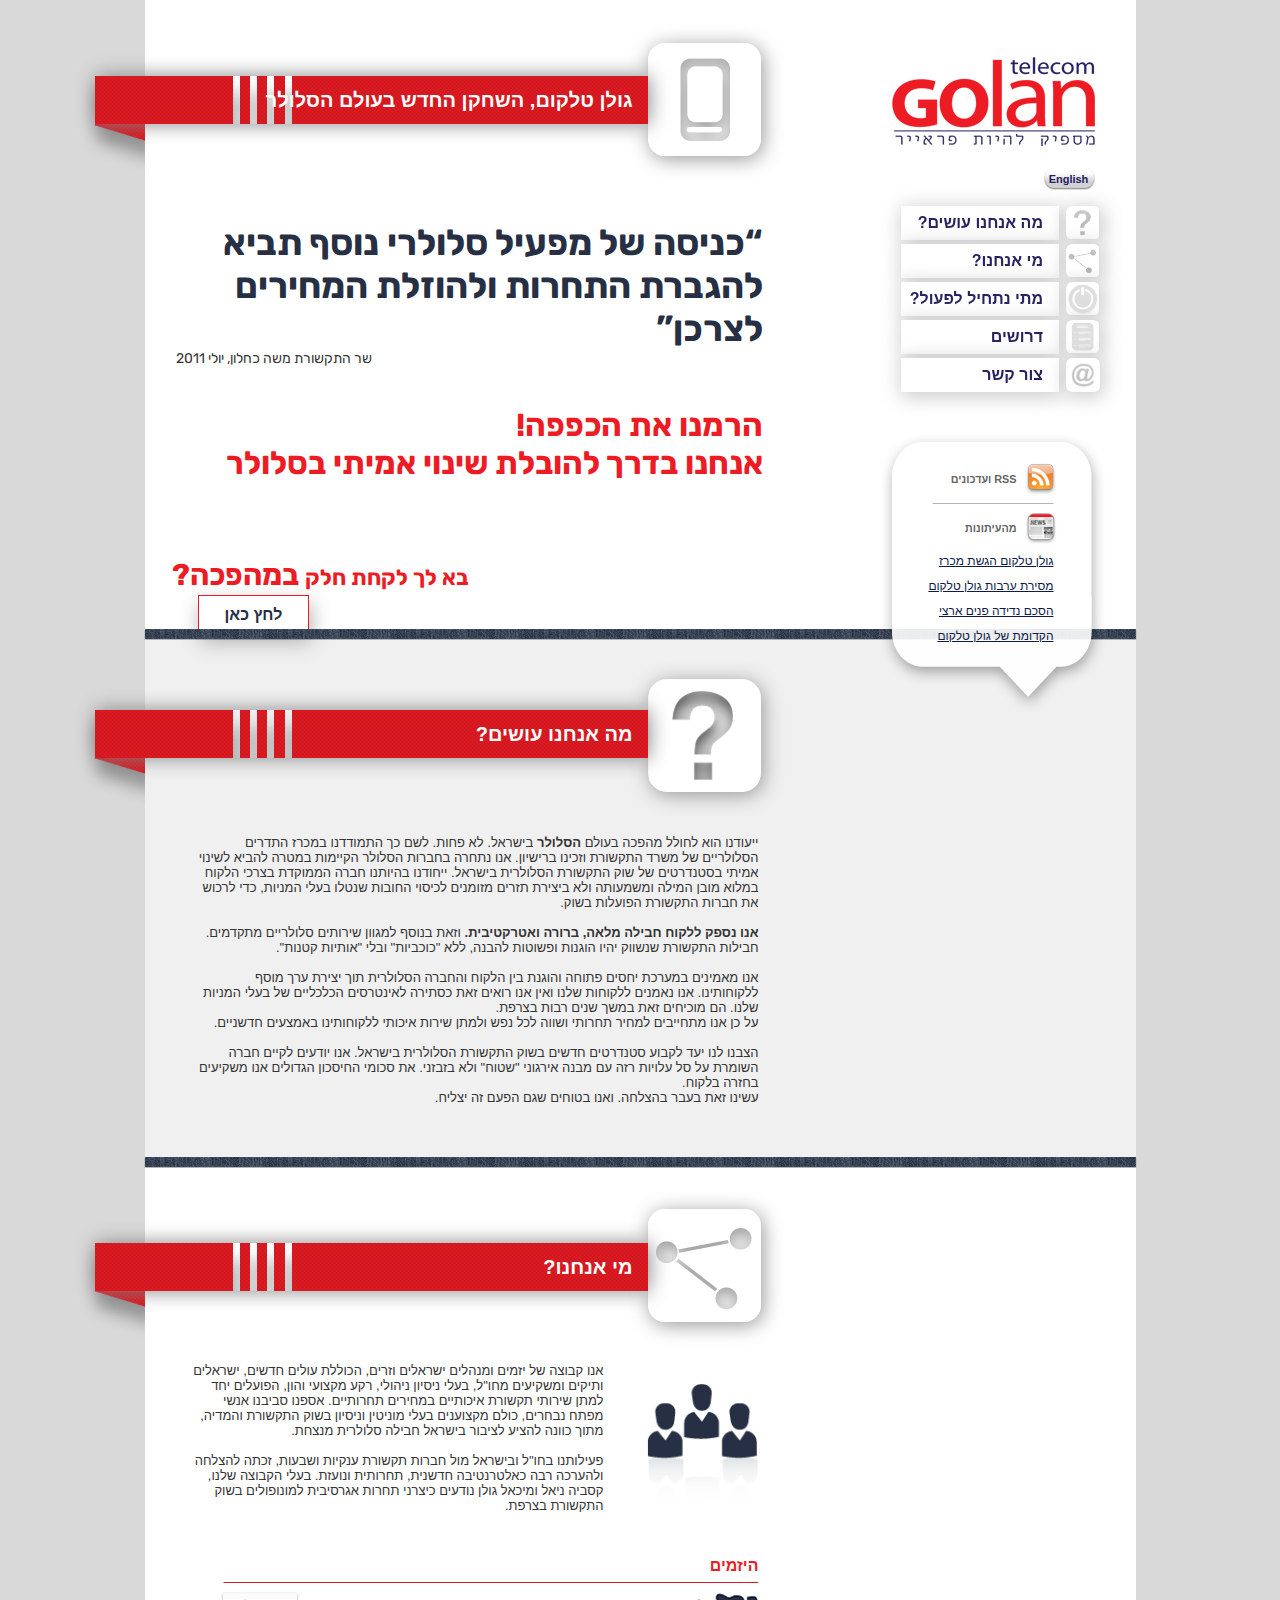
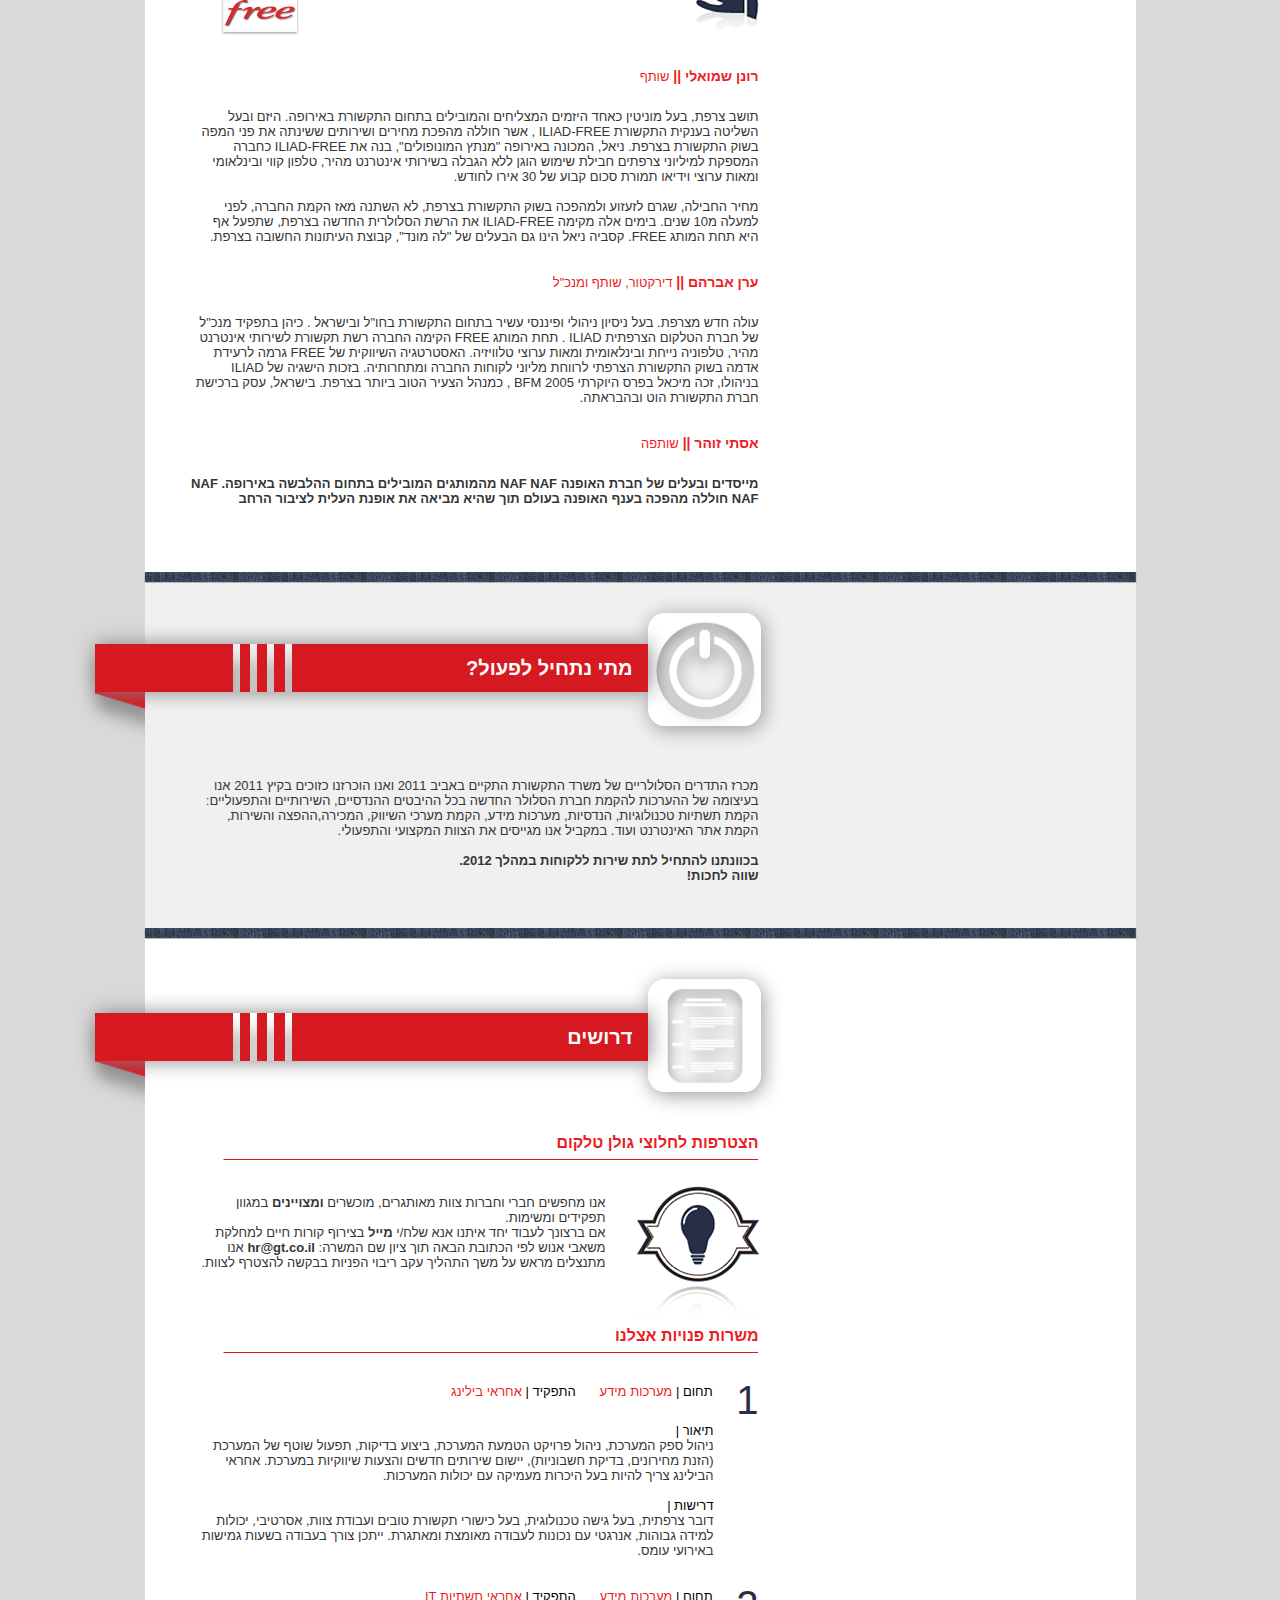
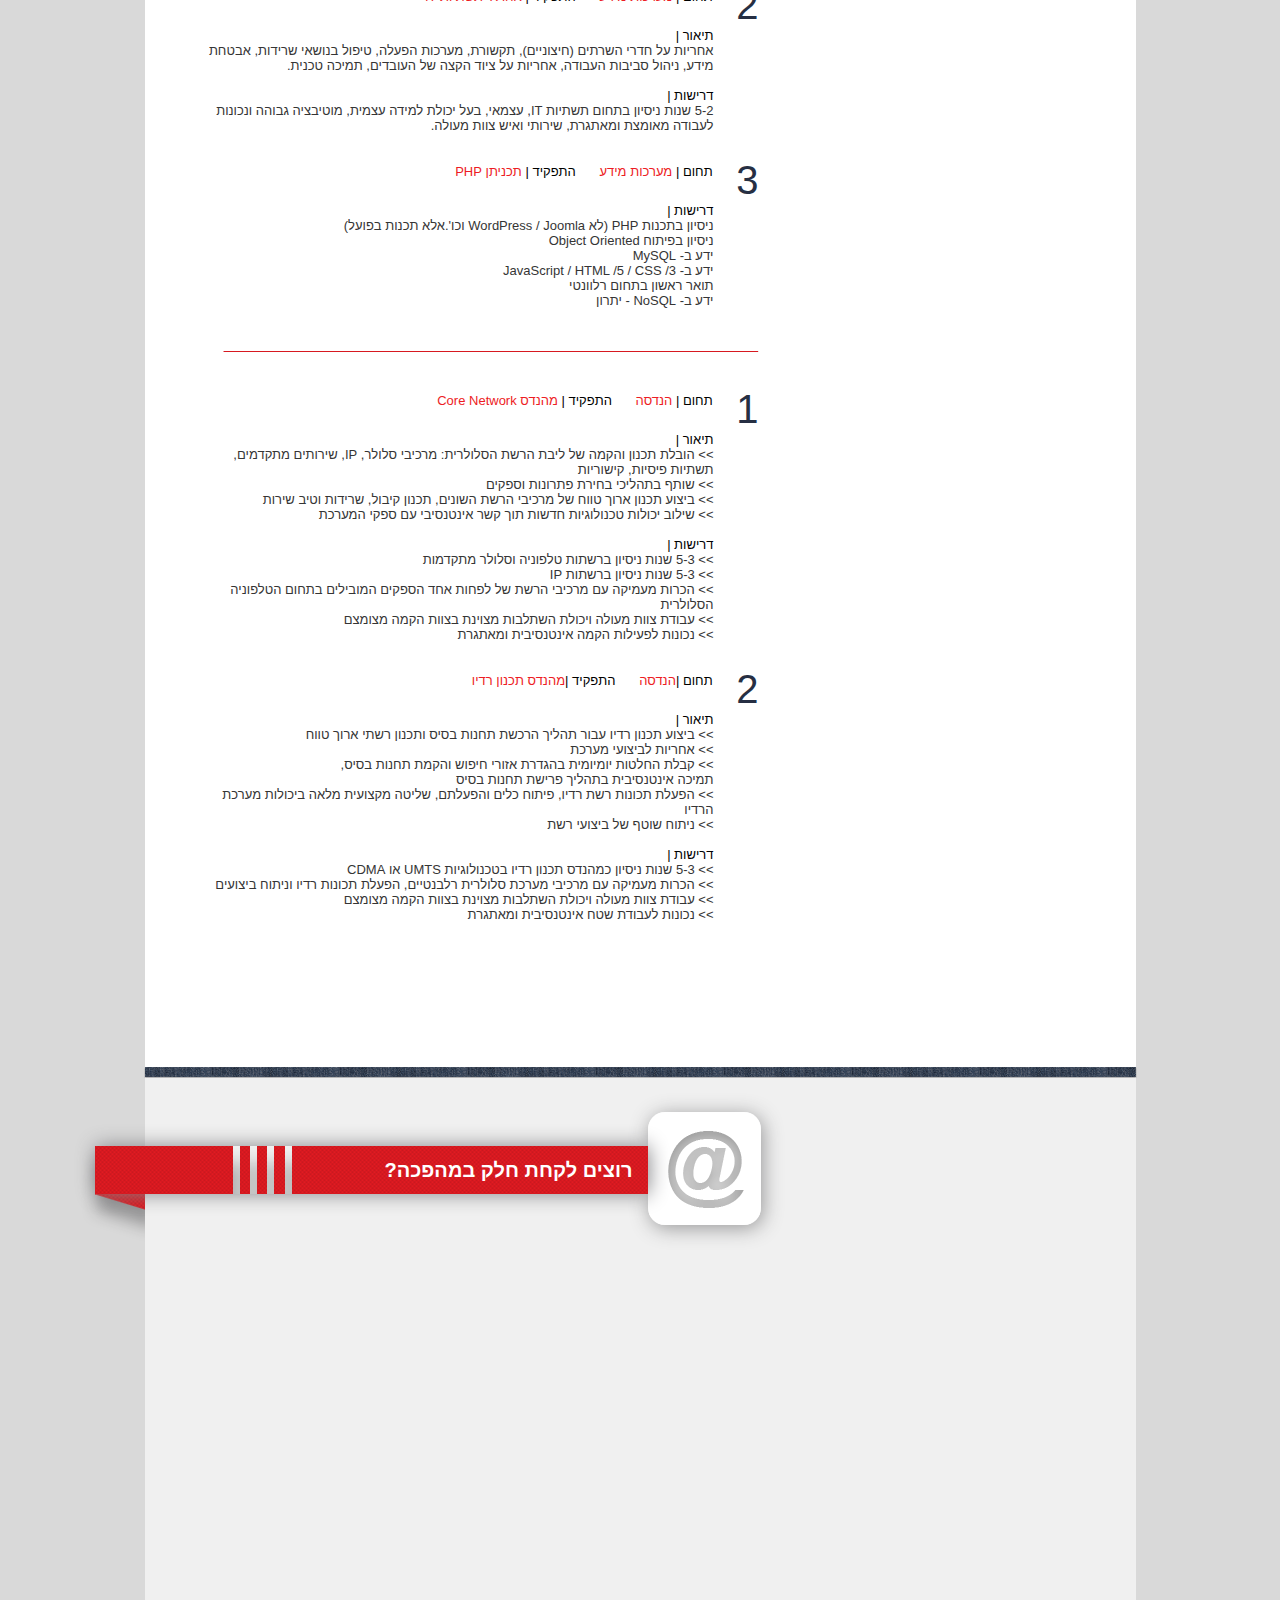
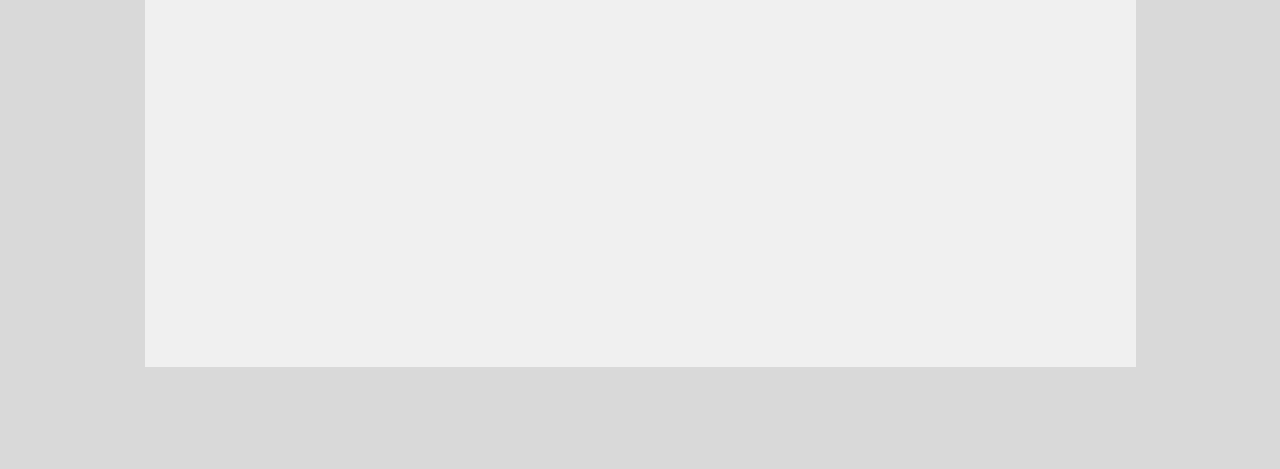
==== index.html @ 1acd8848 "Mobile version finished" ====
<!DOCTYPE html>
<html>
<head>
    <meta charset="UTF-8">
    <meta name="viewport" content="width=device-width,initial-scale=1">
    <title>Golan Telecom</title>
    <link href="https://fonts.googleapis.com/css?family=Rubik" rel="stylesheet">
    <link rel="stylesheet"  href="includes/style.css">
    <script src="https://ajax.aspnetcdn.com/ajax/jQuery/jquery-3.3.1.min.js"></script>
    <script src="includes/scripts.js"></script>
</head>
<body>
    <div class="wrapper">
        <header>
            <a class="logo" href="#"></a>
            <a class="lang" href="en-index.html"><b>English</b></a>
        </header>
        <section id="golan-telecom-top">
            <span class="line"><h3>גולן טלקום, השחקן החדש בעולם הסלולר</h3></span>
            <span class="side-line"></span>
            <span class="title-icon"></span>
            <article>
                <p><b>“כניסה של מפעיל סלולרי נוסף תביא
                    להגברת ‬התחרות ולהוזלת המחירים לצרכן”</b></p>
                <span>‫שר התקשורת משה כחלון, יולי 2011</span>
                <p><b>הרמנו את הכפפה! <br>
                    אנחנו בדרך להובלת שינוי אמיתי בסלולר</b></p>
                <p><b> בא לך לקחת חלק<span> במהפכה?</span></b></p>
                <a href="#contact-us">לחץ כאן</a>
            </article>
        </section>
        <nav>
            <ul id="nav-list">
                <li><p></p><a href="#what-we-do">מה אנחנו עושים?</a></li>
                <li><p></p><a href="#who-are-we">מי אנחנו?</a></li>
                <li><p></p><a href="#when-we-start">מתי נתחיל לפעול?</a></li>
                <li><p></p><a href="#careers">דרושים</a></li>
                <li><p></p><a href="#contact-us">צור קשר</a></li>
            </ul>
        </nav>
        <span class="boundary-line"></span>
        <div class="clear"></div>
        <aside>
            <h5>RSS ועדכונים</h5>
            <span></span>
            <h5>מהעיתונות</h5>
            <ul id="articles">
                <li><a href="#">גולן טלקום הגשת מכרז</a></li>
                <li><a href="#">מסירת ערבות גולן טלקום</a></li>
                <li><a href="#">הסכם נדידה פנים ארצי</a></li>
                <li><a href="#">הקדומת של גולן טלקום</a></li>
            </ul>
            <span id="close"></span>
            <section>
                <article id="article01">
                    <h4>קבוצת גולן טלקום, בראשה עומד היזם והמנכ"ל מיכאל גולן הגישה היום את הצעתה במכרז התדרים הסלולרי של משרד התקשורת</h4><br>
                    <p>קבוצת גולן טלקום, בראשה עומד היזם והמנכ"ל מיכאל גולן הגישה היום את הצעתה במכרז התדרים הסלולרי של משרד התקשורת,  בו ייבחרו שני מפעילים חדשים. <br>
                        9 ארגזי ההצעה של גולן טלקום נמסרו לוועדת המכרזים במשרד התקשורת בירושלים היום אחה"צ, על ידי אורן מוסט העומד בראש צוות המכרז, עו"ד ניצן אברבך ממשרד עו"ד צלרמאיר- פילוסוף ושי דוידור, מהצוות ההנדסי של הקבוצה.
                    </p><br>
                    <h4>מיכאל גולן :</h4>
                    <p>"קבוצת גולן טלקום, שותפיי, קסביאר ניאל, בעל השליטה בחברת ILIAD, האחים פרייאנט  וחברי לצוות המכרז ולדרך, מתרגשים היום מאד מן המעמד הייחודי המאפשר לנו להתמודד במכרז התדרים לקבלת רישיון סלולרי חדש בישראל. <br>
                        אנו מודים למשרד התקשורת ולעומד בראשו על פתיחת שוק התקשורת הישראלי לתחרות חופשית ולהבאת הבשורה והמהפכה שכל צרכן תקשורת כה מייחל לה". <br>
                        "אנו נעשה את המקסימום כדי למנף את הידע והניסיון העצומים של העומדים מאחורי הקבוצה שלנו לתועלת הצרכן והשוק הסלולרי בישראל. <br>
                        "בשם קבוצת המשקיעים ובעלי המניות, ההנהלה הבכירה והשותפים לדרך בחברת גולן טלקום אנו מבקשים להודות למשרד התקשורת ולעומד בראשו, השר משה כחלון, על פתיחת הצוהר לעולם תקשורת חדש, מרתק ונועז שללא ספק ישנה את עולם התקשורת הישראלי, כפי שאנו וצרכניו מכירים אותו עד היום. אנו תקווה כי זהו צעד ראשון לתחרות חופשית ולהפחתת מחיר משמעותית עבור קהל הצרכנים".
                    </p><br>
                    <h4>אורן מוסט :</h4>
                    <p>"אנו מתעוררים לבוקר שאחריו עולם התקשורת בישראל לא יהיה כתמול שלשום. הקטר החל בתנועתו אל היעד - שינוי מיוחל במפת התקשורת והסלולר בישראל לטובת הצרכנים ועבורם. <br>
                        אני גאה להיות חלק מהקבוצה הנדירה הזאת של יזמים ומנהלים, בראשות מיכאל גולן וקסביאר ניאל, שהינם בעלי רקורד פנטסטי בהקמה וניהול של חברת התקשורת ILIAD.  <br>
                        תחת המותג FREE מספקת ILIAD למיליוני צרפתים חבילת שירותים נדיבה ומגוונת שגרמה למתחריה להוזלת מחירים בשיעור של כ40%!!!,  III <br>
                        בישראל, שהייתה חלוצה עולמית המהפכת התקשורת האישית הניידת באמצע שנות ה-90, חסרה כיום התחרותיות שכה אפיינה פעם את השוק הסלולרי. מכרז התדרים יעורר ויחולל תחרותיות לרווחת הצרכנים, איכות החיים ותועלת המשק בכללותו.
                    </p>
                </article>
                <article id="article02">
                    <h4>גולן טלקום משלימה את כל התחייבויותיה מבעוד מועד: <br>
                        הגישה למשרד התקשורת את הערבות הבנקאית
                        בסך 360 מליון ₪ מבנק מזרחי טפחות
                    </h4>
                    <h6>החברה החלה בגיוס אנשי מפתח להקמת תשתיות הטכנולוגיה,ההנדסה ומערכות המידע ומזמינה מועמדים לשלוח קו"ח לכתובת : HR@golantelecom.co.il</h6>
                    <br>
                    <p><b>
                        גולן טלקום השלימה מבעוד מועד את כל התחייבויותיה עפ"י מכרז התדרים והגישה היום לשר התקשורת, ח"כ משה כחלון, את הערבות הבנקאית בסך 360 מליון ₪, בטקס קצר שנערך במשרדו. </b>
                    </p>
                    <p>עם מסירת הערבות הבנקאית כנדרש, <b>עומדת גולן טלקום</b> בכל הדרישות שהציב משרד התקשורת למכרז, שיזם השר משה כחלון על מנת להמריץ את שוק הסלולר באמצעות הוספת מתחרים חדשים. </p>
                    <p>
                    <b>גולן טלקום </b>מבקשת להודות לשר התקשורת, ח"כ משה כחלון, ליו"ר וועדת המכרזים, ד"ר אסף כהן ולחברי הוועדה ולצוות המקצועי של משרד התקשורת, על המהלך המהפכני המכוון לטובת הצרכנים הישראליים ולרווחתם.
                    </p>
                    <p>
                        <b>החברה בטוחה כי מדיניות זו של משרד התקשורת להעמקת התחרותיות בשוק תימשך ותבטיח את הצלחת המתחרים החדשים. </b>
                            <br>
                            החזון של  <b>גולן טלקום  </b>הוא להביא לשוק הישראלי מהפכה סלולרית צרכנית.
                            בעלי המניות ומנהלי הקבוצה כבר הוכיחו את יכולתם במהפכות הצרכניות שחוללו והובילו לטובת קהל לקוחות התקשורת בצרפת ובישראל. <br>
                            אבני היסוד עליהן תושתת <b>גולן טלקום </b>כוללות את הגברת התחרותיות, טכנולוגיה חדשנית, מוצרים מתקדמים, שירות איכותי ומעל הכול ירידה דרמטית במחיר לצרכן באמצעות חבילות פשוטות וברורות ללקוח.

                    </p>
                    <p>
                    <b>הערבות הבנקאית שנמסרה היום למשרד התקשורת הונפקה על ידי </b> בנק מזרחי טפחות.
                    גולן טלקום מודה להנהלת הבנק ולחברי הצוות אשר הפגינו מקצוענות, זריזות ויעילות תוך הבעת אמון  בעתיד השוק הסלולארי הישראלי ובגולן טלקום כמפעיל סלולרי חדש. <br>
                    תודות שלוחות גם לבנקים האחרים אשר נענו במהירות ובשירותיות ראויה לציון, לצורך של גולן טלקום להציג ערבות בנקאית למשרד התקשורת. בנקים אלה יהוו ללא ספק,  נדבך חשוב במילוי הצרכים הבנקאיים של החברה בהמשך הדרך. <br>
                    עו"ד פטריק בן  זמרה וצוותו ייצגו את גולן טלקום בהתקשרות עם בנק מזרחי טפחות.   <br>
                    <b>גולן טלקום </b>החלה בפעילות גיוס עובדי המפתח בתחומי ההנדסה, הטכנולוגיה ומערכות המידע כדי לעמוד באתגר של בניית הרשת הסלולארית הבאה של ישראל. המועמדים מוזמנים לשלוח קו"ח לכתובת : HR@golantelecom.co.il
                    <br>
                    גולן תקשורת מודה לכל אותם ישראלים רבים אשר הפגינו תמיכה בחברה בשבועות האחרונים ואנו נפגוש אותם בשוק ב- 2012.
                    </p>
                </article>
                <article id="article03">
                    <h4>חברת גולן טלקום, המפעיל הסלולרי החדש, חתמה על
                        הסכם נדידה פנים ארצי עם חברת סלקום
                    </h4>
                    <br><br>
                    <p>
                        חברת גולן טלקום, המפעיל הסלולרי החדש, חתמה על הסכם נדידה פנים ארצי עם חברת  <b>סלקום. </b>
                        הסכם הנדידה הפנים ארצי, יאפשר ללקוחות <b>גולן טלקום </b>ליהנות מכיסוי סלולרי כלל ארצי מיד עם תחילת פעילותה של החברה, המתוכננת בשנת 2012. <br><br>
                        שיתוף הפעולה בין גולן טלקום לסלקום מביא לידי יישום את מדיניות משרד התקשורת לאפשר כניסה של מפעילים סלולריים חדשים במציאות שבה תהליך הרישוי של אתרי בסיס חדשים הינו ארוך ומורכב, ומהווה חסם כניסה לשוק. <br>
                        ההסכם שנחתם בין החברות כולל בתוכו גם שיתוף אתרים סלולריים, שיאפשר לגולן טלקום, שהחלה להקים תשתית סלולרית כלל ארצית עצמאית, להציב  תאי שידור שלה על גבי תרנים קיימים של סלקום ברחבי הארץ. <br><br>
                        הסכם שיתוף האתרים תואם את מדיניותה של גולן טלקום לנצל תרנים קיימים  ככל האפשר במטרה להאיץ את הקמת התשתית העצמאית שלה תוך התחשבות בשמירת פני הסביבה ככל שניתן.
                        גולן טלקום מודה לחברי הצוות של סלקום על המקצוענות והשירותיות שגילו לאורך העבודה על הסכם הנדידה הפנים ארצי.
                    </p><br><br>
                    <p><b>לפרטים נוספים : ינון הראל – הראל-מורדי תקשורת שיווקית משולבת</b><br><b> 03-6090906 || 0522688111</b></p>
                </article>
                <article id="article04">
                    <h3>לתחרות יש קידומת - 058 :</h3>
                    <h4>משרד התקשורת העניק קידומת ללקוחות גולן טלקום - 058</h4>
                    <br><br>
                    <p>
                        משרד התקשורת, המנהל את נושא המיספור , הודיע בימים האחרונים כי 058 היא הקידומת החדשה בשוק הסלולר. לקוחות גולן טלקום יהיו בעלי מספרים בפורמט 058 XXX XX XX .
                        <br><br>
                        בעידן ניידות המספרים, לקוחות שיעברו ממפעיל קיים לגולן טלקום יוכלו לעשות זאת תוך שמירת מספר הטלפון המקורי שלהם.
                        <br><br>
                        על פי הערכות שונות בשוק התקשורת, מיליוני לקוחות כבר התניידו בין החברות הסלולריות ושיעור הנטישה לצורך נדידה צפוי לגדול עם כניסת גולן טלקום לשוק.
                        במהלך 2012 תתחיל חברת<b> גולן טלקום </b>את המהפכה  לטובת הצרכן הסלולרי ועבורו.
                        <br><br>
                        חברת גולן טלקום מבקשת להודות למשרד התקשורת על המהירות והיעילות לאורך כל שלבי העבודה מולו המסייע לנו להגיע לקו הזינוק במהלך 2012 ולשנות את שוק התקשורת בישראל עבור הצרכן הישראלי עם מהפכה אמיתית.
                    </p>
                </article>
            </section>
        </aside>
        <!-- NAV AND MAIN VERSION FOR MOBILE-->
        <nav id="nav-mobile">
            <button class="nav-list-mobile" ><p></p><a href="#who-are-we-mobile">מי אנחנו?</a></button>
            <section id="who-are-we-mobile">
                <span class="side-line"></span>
                <span class="title-icon"></span>
                <article>
                    <p>
                        אנו קבוצה של  יזמים ומנהלים ישראלים וזרים, הכוללת עולים חדשים, ישראלים ותיקים ומשקיעים מחו"ל, בעלי ניסיון ניהולי, רקע מקצועי והון, הפועלים יחד למתן שירותי תקשורת איכותיים במחירים תחרותיים. אספנו סביבנו אנשי מפתח נבחרים, כולם מקצוענים בעלי מוניטין וניסיון בשוק התקשורת והמדיה, מתוך כוונה להציע לציבור בישראל חבילה סלולרית מנצחת.
                        <br><br>
                        פעילותנו בחו"ל ובישראל מול חברות תקשורת ענקיות ושבעות, זכתה להצלחה ולהערכה רבה כאלטרנטיבה חדשנית, תחרותית ונועזת. בעלי הקבוצה שלנו, קסביה ניאל ומיכאל גולן נודעים כיצרני תחרות אגרסיבית למונופולים בשוק התקשורת בצרפת.
                    </p>
                    <div class="clear"></div>
                    <h4>היזמים</h4>
                </article>
                <article class="entrepreneurs">
                    <h5>רונן שמואלי
                        <span> || </span>
                        <span>שותף</span>
                    </h5>
                    <p>
                        תושב צרפת, בעל מוניטין כאחד היזמים המצליחים והמובילים בתחום התקשורת באירופה. היזם ובעל השליטה בענקית התקשורת ILIAD-FREE , אשר חוללה מהפכת מחירים ושירותים ששינתה את פני המפה בשוק התקשורת בצרפת. ניאל, המכונה באירופה "מנתץ המונופולים", בנה את ILIAD-FREE כחברה המספקת למיליוני צרפתים חבילת שימוש הוגן ללא הגבלה בשירותי אינטרנט מהיר, טלפון קווי ובינלאומי ומאות ערוצי וידיאו תמורת סכום קבוע של 30 אירו לחודש.
                        <br><br>
                        מחיר החבילה, שגרם לזעזוע ולמהפכה בשוק התקשורת בצרפת, לא השתנה מאז הקמת החברה, לפני למעלה מ10 שנים. בימים אלה מקימה ILIAD-FREE את הרשת הסלולרית החדשה בצרפת, שתפעל אף היא תחת המותג  FREE. קסביה ניאל הינו גם הבעלים של "לה מונד", קבוצת העיתונות החשובה בצרפת.
                    </p>
                </article>
                <article class="entrepreneurs">
                    <h5>ערן אברהם
                        <span> || </span>
                        <span>דירקטור, שותף ומנכ"ל</span>
                    </h5>
                    <p>
                        עולה חדש מצרפת. בעל ניסיון ניהולי ופיננסי  עשיר בתחום התקשורת בחו"ל ובישראל . כיהן בתפקיד מנכ"ל של חברת הטלקום הצרפתית ILIAD . תחת המותג FREE   הקימה החברה רשת תקשורת לשירותי אינטרנט מהיר, טלפוניה נייחת ובינלאומית ומאות ערוצי טלוויזיה. האסטרטגיה השיווקית של FREE גרמה לרעידת אדמה בשוק התקשורת הצרפתי לרווחת מליוני לקוחות החברה ומתחרותיה. בזכות הישגיה של ILIAD בניהולו, זכה מיכאל בפרס היוקרתי 2005 BFM , כמנהל הצעיר הטוב ביותר בצרפת. בישראל, עסק ברכישת חברת התקשורת הוט ובהבראתה.
                    </p>
                </article>
                <article class="entrepreneurs">
                    <h5> אסתי זוהר
                        <span> || </span>
                        <span>שותפה</span>
                    </h5>
                    <p><b>
                        מייסדים ובעלים של חברת האופנה NAF NAF מהמותגים המובילים בתחום ההלבשה באירופה.
                        NAF NAF חוללה מהפכה בענף האופנה בעולם תוך שהיא מביאה את אופנת העלית לציבור הרחב</b>
                    </p>
                </article>
            </section>
            <button class="nav-list-mobile"><p></p><a href="#what-we-do-mobile">מה אנחנו עושים?</a></button>
            <section id="what-we-do-mobile">
                <span class="line"><h3>מה אנחנו עושים?</h3></span>
                <span class="side-line"></span>
                <span class="title-icon"></span>
                <article>
                    <p>
                        ייעודנו הוא לחולל מהפכה בעולם<b> הסלולר </b> בישראל. לא פחות. לשם כך התמודדנו במכרז התדרים הסלולריים של משרד התקשורת וזכינו ברישיון. אנו נתחרה בחברות הסלולר הקיימות במטרה להביא לשינוי </b>אמיתי </b> בסטנדרטים של שוק התקשורת הסלולרית בישראל. ייחודנו בהיותנו חברה הממוקדת בצרכי הלקוח במלוא מובן המילה ומשמעותה  ולא ביצירת תזרים מזומנים לכיסוי החובות שנטלו בעלי המניות, כדי לרכוש את חברות התקשורת הפועלות בשוק.
                    </p><br>
                    <p>
                        <b>אנו נספק ללקוח חבילה מלאה, ברורה ואטרקטיבית. </b>וזאת בנוסף למגוון שירותים סלולריים מתקדמים. חבילות התקשורת שנשווק יהיו הוגנות ופשוטות להבנה, ללא "כוכביות" ובלי "אותיות קטנות".
                    </p><br>
                    <p>
                        אנו מאמינים במערכת יחסים פתוחה והוגנת בין הלקוח והחברה הסלולרית תוך יצירת ערך מוסף ללקוחותינו. אנו נאמנים ללקוחות שלנו ואין אנו רואים זאת כסתירה לאינטרסים הכלכליים של בעלי המניות שלנו. הם מוכיחים זאת במשך שנים רבות בצרפת. <br>
                        על כן אנו מתחייבים למחיר תחרותי ושווה לכל נפש ולמתן שירות איכותי ללקוחותינו באמצעים חדשניים.
                    </p><br>
                    <p>
                        הצבנו לנו יעד לקבוע סטנדרטים חדשים בשוק התקשורת הסלולרית בישראל. אנו יודעים לקיים חברה השומרת על סל עלויות רזה עם מבנה אירגוני "שטוח"  ולא בזבזני. את סכומי החיסכון הגדולים אנו משקיעים בחזרה בלקוח. <br>
                        עשינו זאת בעבר בהצלחה. ואנו בטוחים שגם הפעם זה יצליח.
                    </p>
                </article>
            </section>
            <button class="nav-list-mobile"><p></p><a href="#when-we-start-mobile">מתי נתחיל לפעול?</a></button>
            <section id="when-we-start-mobile">
                <span class="line"><h3>מתי נתחיל לפעול?</h3></span>
                <span class="side-line"></span>
                <span class="title-icon"></span>
                <article>
                    <p>
                        מכרז התדרים הסלולריים של משרד התקשורת התקיים באביב 2011 ואנו הוכרזנו כזוכים בקיץ  2011
                        אנו בעיצומה של ההערכות להקמת חברת הסלולר החדשה בכל ההיבטים ההנדסיים, השירותיים והתפעוליים: הקמת תשתיות טכנולוגיות, הנדסיות, מערכות מידע, הקמת מערכי השיווק, המכירה,ההפצה והשירות, הקמת אתר האינטרנט ועוד. במקביל אנו מגייסים את הצוות המקצועי והתפעולי.
                    </p><br>
                    <p>
                        <b>
                            בכוונתנו להתחיל לתת שירות ללקוחות במהלך 2012. <br>
                            שווה לחכות!
                        </b>
                    </p>
                </article>
            </section>
            <button class="nav-list-mobile"><p></p><a href="#careers-mobile">דרושים</a></button>
            <section id="careers-mobile">
                <span class="line"><h3>דרושים</h3></span>
                <span class="side-line"></span>
                <span class="title-icon"></span>
                <article>
                    <h4>הצטרפות לחלוצי גולן טלקום</h4>
                    <img src="images/careers.png">
                    <p>
                        אנו מחפשים חברי וחברות צוות מאותגרים, מוכשרים<b> ומצויינים </b> במגוון תפקידים ומשימות. <br>
                        אם ברצונך לעבוד יחד איתנו אנא שלח/י<b> מייל </b>בצירוף קורות חיים למחלקת משאבי אנוש לפי הכתובת הבאה תוך ציון שם המשרה: <b> hr@gt.co.il </b>
                        אנו מתנצלים מראש על משך התהליך עקב ריבוי הפניות בבקשה להצטרף לצוות.
                    </p>
                    <div class="clear"></div>
                    <h4>משרות פנויות אצלנו</h4>
                </article>
                <article>
                    <span class="job-num">1</span>
                    <span class="job-property">תחום | </span><span class="job-val">מערכות מידע</span>
                    <span class="job-property">התפקיד | </span><span class="job-val">אחראי בילינג</span>
                    <br>
                    <span class="job-desc">תיאור | </span>
                    <p class="job-desc-val">ניהול ספק המערכת, ניהול פרויקט הטמעת המערכת, ביצוע בדיקות, תפעול שוטף של המערכת (הזנת מחירונים, בדיקת חשבוניות), יישום שירותים חדשים והצעות שיווקיות במערכת. אחראי הבילינג צריך להיות בעל היכרות
                        מעמיקה עם יכולות המערכות.</p>
                    <br>
                    <span class="job-desc">דרישות | </span>
                    <p class="job-desc-val">דובר צרפתית, בעל גישה טכנולוגית, בעל כישורי תקשורת טובים ועבודת צוות, אסרטיבי, יכולות למידה גבוהות, אנרגטי עם נכונות לעבודה מאומצת ומאתגרת. ייתכן צורך בעבודה בשעות גמישות באירועי עומס.</p>
                </article>
                <article>
                    <span class="job-num">2</span>
                    <span class="job-property"> תחום | </span><span class="job-val"> מערכות מידע</span>
                    <span class="job-property"> התפקיד | </span><span class="job-val">אחראי תשתיות IT </span><br>
                    <span class="job-desc"> תיאור | </span>
                    <p class="job-desc-val">אחריות על חדרי השרתים (חיצוניים), תקשורת, מערכות הפעלה, טיפול בנושאי שרידות, אבטחת מידע, ניהול סביבות העבודה, אחריות על ציוד הקצה של העובדים, תמיכה טכנית.</p>
                    <br>
                    <span class="job-desc">דרישות |</span>
                    <p class="job-desc-val">5-2 שנות ניסיון בתחום תשתיות IT, עצמאי, בעל יכולת למידה עצמית, מוטיבציה גבוהה ונכונות לעבודה מאומצת ומאתגרת, שירותי ואיש צוות מעולה.</p>
                </article>
                <article>
                    <span class="job-num">3</span>
                    <span class="job-property">תחום | </span><span class="job-val">מערכות מידע</span>
                    <span class="job-property">התפקיד | </span><span class="job-val">תכניתן PHP</span><br>
                    <span class="job-desc">דרישות | </span>
                    <p class="job-desc-val">ניסיון בתכנות PHP (לא WordPress / Joomla וכו'.אלא תכנות בפועל)
                        <br>                        ניסיון בפיתוח Object Oriented
                        <br>                        ידע ב- MySQL
                        <br>                        ידע ב- JavaScript / HTML /5 / CSS /3
                        <br>                        תואר ראשון בתחום רלוונטי
                        <br>                        ידע ב- NoSQL - יתרון
                    </p>
                    <span class="red-line"></span>
                </article>
                <article>
                    <span class="job-num">1</span>
                    <span class="job-property">תחום | </span><span class="job-val">הנדסה</span>
                    <span class="job-property">התפקיד | </span><span class="job-val">מהנדס Core Network</span>
                    <br>
                    <span class="job-desc">תיאור | </span>
                    <p class="job-desc-val"> >>  הובלת תכנון והקמה של ליבת הרשת הסלולרית: מרכיבי סלולר, IP, שירותים מתקדמים, תשתיות
                        פיסיות, קישוריות <br>
                        >>  שותף בתהליכי בחירת פתרונות וספקים<br>
                        >>  ביצוע תכנון ארוך טווח של מרכיבי הרשת השונים, תכנון קיבול, שרידות וטיב שירות<br>
                        >>  שילוב יכולות טכנולוגיות חדשות תוך קשר אינטנסיבי עם ספקי המערכת
                    </p>
                    <br>
                    <span class="job-desc">דרישות | </span>
                    <p class="job-desc-val">
                        >>  5-3 שנות ניסיון ברשתות טלפוניה וסלולר מתקדמות <br>
                        >>  5-3 שנות ניסיון ברשתות IP <br>
                        >>  הכרות מעמיקה עם מרכיבי הרשת של לפחות אחד הספקים המובילים בתחום הטלפוניה הסלולרית <br>
                        >>  עבודת צוות מעולה ויכולת השתלבות מצוינת בצוות הקמה מצומצם <br>
                        >>  נכונות לפעילות הקמה אינטנסיבית ומאתגרת
                    </p>
                </article>
                <article>
                    <span class="job-num">2</span>
                    <span class="job-property">תחום |</span><span class="job-val">הנדסה</span>
                    <span class="job-property">התפקיד |</span><span class="job-val">מהנדס תכנון רדיו</span>
                    <br>
                    <span class="job-desc">תיאור |</span>
                    <p class="job-desc-val">
                        >>  ביצוע תכנון רדיו עבור תהליך הרכשת תחנות בסיס ותכנון רשתי ארוך טווח <br>
                        >>  אחריות לביצועי מערכת <br>
                        >>  קבלת החלטות יומיומית בהגדרת אזורי חיפוש והקמת תחנות בסיס, <br>
                        תמיכה אינטנסיבית בתהליך פרישת תחנות בסיס<br>
                        >>  הפעלת תכונות רשת רדיו, פיתוח כלים והפעלתם, שליטה מקצועית מלאה ביכולות מערכת הרדיו<br>
                        >>  ניתוח שוטף של ביצועי רשת
                    </p>
                    <br>
                    <span class="job-desc">דרישות |</span>
                    <p class="job-desc-val">
                        >>  5-3 שנות ניסיון כמהנדס תכנון רדיו בטכנולוגיות UMTS או CDMA <br>
                        >>  הכרות מעמיקה עם מרכיבי מערכת סלולרית רלבנטיים, הפעלת תכונות רדיו וניתוח ביצועים <br>
                        >>  עבודת צוות מעולה ויכולת השתלבות מצוינת בצוות הקמה מצומצם<br>
                        >>  נכונות לעבודת שטח אינטנסיבית ומאתגרת
                    </p>
                </article>
            </section>
            <button class="nav-list-mobile"><p></p><a href="#contact-us-mobile">צור קשר</a></button>
            <section id="contact-us-mobile">
                <span class="line"><h3>רוצים לקחת חלק במהפכה?</h3></span>
                <span class="side-line"></span>
                <span class="title-icon"></span>
                <form>
                </form>
            </section>
        </nav>
        <!-- /END OF NAV AND MAIN VERSION FOR MOBILE-->
        <main>
            <section id="what-we-do">
                <span class="line"><h3>מה אנחנו עושים?</h3></span>
                <span class="side-line"></span>
                <span class="title-icon"></span>
                <article>
                    <p>
                        ייעודנו הוא לחולל מהפכה בעולם<b> הסלולר </b> בישראל. לא פחות. לשם כך התמודדנו במכרז התדרים הסלולריים של משרד התקשורת וזכינו ברישיון. אנו נתחרה בחברות הסלולר הקיימות במטרה להביא לשינוי </b>אמיתי </b> בסטנדרטים של שוק התקשורת הסלולרית בישראל. ייחודנו בהיותנו חברה הממוקדת בצרכי הלקוח במלוא מובן המילה ומשמעותה  ולא ביצירת תזרים מזומנים לכיסוי החובות שנטלו בעלי המניות, כדי לרכוש את חברות התקשורת הפועלות בשוק.
                    </p><br>
                    <p>
                        <b>אנו נספק ללקוח חבילה מלאה, ברורה ואטרקטיבית. </b>וזאת בנוסף למגוון שירותים סלולריים מתקדמים. חבילות התקשורת שנשווק יהיו הוגנות ופשוטות להבנה, ללא "כוכביות" ובלי "אותיות קטנות".
                    </p><br>
                    <p>
                        אנו מאמינים במערכת יחסים פתוחה והוגנת בין הלקוח והחברה הסלולרית תוך יצירת ערך מוסף ללקוחותינו. אנו נאמנים ללקוחות שלנו ואין אנו רואים זאת כסתירה לאינטרסים הכלכליים של בעלי המניות שלנו. הם מוכיחים זאת במשך שנים רבות בצרפת. <br>
                        על כן אנו מתחייבים למחיר תחרותי ושווה לכל נפש ולמתן שירות איכותי ללקוחותינו באמצעים חדשניים.
                    </p><br>
                    <p>
                        הצבנו לנו יעד לקבוע סטנדרטים חדשים בשוק התקשורת הסלולרית בישראל. אנו יודעים לקיים חברה השומרת על סל עלויות רזה עם מבנה אירגוני "שטוח"  ולא בזבזני. את סכומי החיסכון הגדולים אנו משקיעים בחזרה בלקוח. <br>
                        עשינו זאת בעבר בהצלחה. ואנו בטוחים שגם הפעם זה יצליח.
                    </p>
                </article>
            </section>
            <span class="boundary-line"></span>
            <section id="who-are-we">
                <span class="line"><h3>מי אנחנו?</h3></span>
                <span class="side-line"></span>
                <span class="title-icon"></span>
                <article>
                    <p>
                        אנו קבוצה של  יזמים ומנהלים ישראלים וזרים, הכוללת עולים חדשים, ישראלים ותיקים ומשקיעים מחו"ל, בעלי ניסיון ניהולי, רקע מקצועי והון, הפועלים יחד למתן שירותי תקשורת איכותיים במחירים תחרותיים. אספנו סביבנו אנשי מפתח נבחרים, כולם מקצוענים בעלי מוניטין וניסיון בשוק התקשורת והמדיה, מתוך כוונה להציע לציבור בישראל חבילה סלולרית מנצחת.
                        <br><br>
                        פעילותנו בחו"ל ובישראל מול חברות תקשורת ענקיות ושבעות, זכתה להצלחה ולהערכה רבה כאלטרנטיבה חדשנית, תחרותית ונועזת. בעלי הקבוצה שלנו, קסביה ניאל ומיכאל גולן נודעים כיצרני תחרות אגרסיבית למונופולים בשוק התקשורת בצרפת.
                    </p>
                    <img src="images/people.png">
                    <div class="clear"></div>
                    <h4>היזמים</h4>
                    <img src="images/hand.png">
                    <img src="images/logo_free.png">
                </article>
                <article class="entrepreneurs">
                       <h5>רונן שמואלי
                           <span> || </span>
                           <span>שותף</span>
                       </h5>
                        <p>
                            תושב צרפת, בעל מוניטין כאחד היזמים המצליחים והמובילים בתחום התקשורת באירופה. היזם ובעל השליטה בענקית התקשורת ILIAD-FREE , אשר חוללה מהפכת מחירים ושירותים ששינתה את פני המפה בשוק התקשורת בצרפת. ניאל, המכונה באירופה "מנתץ המונופולים", בנה את ILIAD-FREE כחברה המספקת למיליוני צרפתים חבילת שימוש הוגן ללא הגבלה בשירותי אינטרנט מהיר, טלפון קווי ובינלאומי ומאות ערוצי וידיאו תמורת סכום קבוע של 30 אירו לחודש.
                            <br><br>
                            מחיר החבילה, שגרם לזעזוע ולמהפכה בשוק התקשורת בצרפת, לא השתנה מאז הקמת החברה, לפני למעלה מ10 שנים. בימים אלה מקימה ILIAD-FREE את הרשת הסלולרית החדשה בצרפת, שתפעל אף היא תחת המותג  FREE. קסביה ניאל הינו גם הבעלים של "לה מונד", קבוצת העיתונות החשובה בצרפת.
                        </p>
                </article>
                <article class="entrepreneurs">
                        <h5>ערן אברהם
                            <span> || </span>
                            <span>דירקטור, שותף ומנכ"ל</span>
                        </h5>
                        <p>
                            עולה חדש מצרפת. בעל ניסיון ניהולי ופיננסי  עשיר בתחום התקשורת בחו"ל ובישראל . כיהן בתפקיד מנכ"ל של חברת הטלקום הצרפתית ILIAD . תחת המותג FREE   הקימה החברה רשת תקשורת לשירותי אינטרנט מהיר, טלפוניה נייחת ובינלאומית ומאות ערוצי טלוויזיה. האסטרטגיה השיווקית של FREE גרמה לרעידת אדמה בשוק התקשורת הצרפתי לרווחת מליוני לקוחות החברה ומתחרותיה. בזכות הישגיה של ILIAD בניהולו, זכה מיכאל בפרס היוקרתי 2005 BFM , כמנהל הצעיר הטוב ביותר בצרפת. בישראל, עסק ברכישת חברת התקשורת הוט ובהבראתה.
                        </p>
                </article>
                <article class="entrepreneurs">
                        <h5> אסתי זוהר
                            <span> || </span>
                            <span>שותפה</span>
                        </h5>
                        <p><b>
                            מייסדים ובעלים של חברת האופנה NAF NAF מהמותגים המובילים בתחום ההלבשה באירופה.
                            NAF NAF חוללה מהפכה בענף האופנה בעולם תוך שהיא מביאה את אופנת העלית לציבור הרחב</b>
                        </p>
                </article>
            </section>
            <span class="boundary-line"></span>
            <section id="when-we-start">
                <span class="line"><h3>מתי נתחיל לפעול?</h3></span>
                <span class="side-line"></span>
                <span class="title-icon"></span>
                <article>
                    <p>
                        מכרז התדרים הסלולריים של משרד התקשורת התקיים באביב 2011 ואנו הוכרזנו כזוכים בקיץ  2011
                        אנו בעיצומה של ההערכות להקמת חברת הסלולר החדשה בכל ההיבטים ההנדסיים, השירותיים והתפעוליים: הקמת תשתיות טכנולוגיות, הנדסיות, מערכות מידע, הקמת מערכי השיווק, המכירה,ההפצה והשירות, הקמת אתר האינטרנט ועוד. במקביל אנו מגייסים את הצוות המקצועי והתפעולי.
                    </p><br>
                    <p>
                        <b>
                            בכוונתנו להתחיל לתת שירות ללקוחות במהלך 2012. <br>
                            שווה לחכות!
                        </b>
                    </p>
                </article>
            </section>
            <span class="boundary-line"></span>
            <section id="careers">
                <span class="line"><h3>דרושים</h3></span>
                <span class="side-line"></span>
                <span class="title-icon"></span>
                <article>
                    <h4>הצטרפות לחלוצי גולן טלקום</h4>
                    <img src="images/careers.png">
                    <p>
                        אנו מחפשים חברי וחברות צוות מאותגרים, מוכשרים<b> ומצויינים </b> במגוון תפקידים ומשימות. <br>
                        אם ברצונך לעבוד יחד איתנו אנא שלח/י<b> מייל </b>בצירוף קורות חיים למחלקת משאבי אנוש לפי הכתובת הבאה תוך ציון שם המשרה: <b> hr@gt.co.il </b>
                            אנו מתנצלים מראש על משך התהליך עקב ריבוי הפניות בבקשה להצטרף לצוות.
                    </p>
                <div class="clear"></div>
                <h4>משרות פנויות אצלנו</h4>
                </article>
                <article>
                    <span class="job-num">1</span>
                    <span class="job-property">תחום | </span><span class="job-val">מערכות מידע</span>
                    <span class="job-property">התפקיד | </span><span class="job-val">אחראי בילינג</span>
                    <br>
                    <span class="job-desc">תיאור | </span>
                    <p class="job-desc-val">ניהול ספק המערכת, ניהול פרויקט הטמעת המערכת, ביצוע בדיקות, תפעול שוטף של המערכת (הזנת מחירונים, בדיקת חשבוניות), יישום שירותים חדשים והצעות שיווקיות במערכת. אחראי הבילינג צריך להיות בעל היכרות
                        מעמיקה עם יכולות המערכות.</p>
                    <br>
                    <span class="job-desc">דרישות | </span>
                    <p class="job-desc-val">דובר צרפתית, בעל גישה טכנולוגית, בעל כישורי תקשורת טובים ועבודת צוות, אסרטיבי, יכולות למידה גבוהות, אנרגטי עם נכונות לעבודה מאומצת ומאתגרת. ייתכן צורך בעבודה בשעות גמישות באירועי עומס.</p>
                </article>
                <article>
                    <span class="job-num">2</span>
                    <span class="job-property"> תחום | </span><span class="job-val"> מערכות מידע</span>
                    <span class="job-property"> התפקיד | </span><span class="job-val">אחראי תשתיות IT </span><br>
                    <span class="job-desc"> תיאור | </span>
                    <p class="job-desc-val">אחריות על חדרי השרתים (חיצוניים), תקשורת, מערכות הפעלה, טיפול בנושאי שרידות, אבטחת מידע, ניהול סביבות העבודה, אחריות על ציוד הקצה של העובדים, תמיכה טכנית.</p>
                    <br>
                    <span class="job-desc">דרישות |</span>
                    <p class="job-desc-val">5-2 שנות ניסיון בתחום תשתיות IT, עצמאי, בעל יכולת למידה עצמית, מוטיבציה גבוהה ונכונות לעבודה מאומצת ומאתגרת, שירותי ואיש צוות מעולה.</p>
                </article>
                <article>
                    <span class="job-num">3</span>
                    <span class="job-property">תחום | </span><span class="job-val">מערכות מידע</span>
                    <span class="job-property">התפקיד | </span><span class="job-val">תכניתן PHP</span><br>
                    <span class="job-desc">דרישות | </span>
                    <p class="job-desc-val">ניסיון בתכנות PHP (לא WordPress / Joomla וכו'.אלא תכנות בפועל)
                        <br>                        ניסיון בפיתוח Object Oriented
                        <br>                        ידע ב- MySQL
                        <br>                        ידע ב- JavaScript / HTML /5 / CSS /3
                        <br>                        תואר ראשון בתחום רלוונטי
                        <br>                        ידע ב- NoSQL - יתרון
                    </p>
                    <span class="red-line"></span>
                </article>
                <article>
                    <span class="job-num">1</span>
                    <span class="job-property">תחום | </span><span class="job-val">הנדסה</span>
                    <span class="job-property">התפקיד | </span><span class="job-val">מהנדס Core Network</span>
                    <br>
                    <span class="job-desc">תיאור | </span>
                    <p class="job-desc-val"> >>  הובלת תכנון והקמה של ליבת הרשת הסלולרית: מרכיבי סלולר, IP, שירותים מתקדמים, תשתיות
                        פיסיות, קישוריות <br>
                        >>  שותף בתהליכי בחירת פתרונות וספקים<br>
                        >>  ביצוע תכנון ארוך טווח של מרכיבי הרשת השונים, תכנון קיבול, שרידות וטיב שירות<br>
                        >>  שילוב יכולות טכנולוגיות חדשות תוך קשר אינטנסיבי עם ספקי המערכת
                    </p>
                    <br>
                    <span class="job-desc">דרישות | </span>
                    <p class="job-desc-val">
                        >>  5-3 שנות ניסיון ברשתות טלפוניה וסלולר מתקדמות <br>
                        >>  5-3 שנות ניסיון ברשתות IP <br>
                        >>  הכרות מעמיקה עם מרכיבי הרשת של לפחות אחד הספקים המובילים בתחום הטלפוניה הסלולרית <br>
                        >>  עבודת צוות מעולה ויכולת השתלבות מצוינת בצוות הקמה מצומצם <br>
                        >>  נכונות לפעילות הקמה אינטנסיבית ומאתגרת
                    </p>
                </article>
                <article>
                    <span class="job-num">2</span>
                    <span class="job-property">תחום |</span><span class="job-val">הנדסה</span>
                    <span class="job-property">התפקיד |</span><span class="job-val">מהנדס תכנון רדיו</span>
                    <br>
                    <span class="job-desc">תיאור |</span>
                    <p class="job-desc-val">
                        >>  ביצוע תכנון רדיו עבור תהליך הרכשת תחנות בסיס ותכנון רשתי ארוך טווח <br>
                        >>  אחריות לביצועי מערכת <br>
                        >>  קבלת החלטות יומיומית בהגדרת אזורי חיפוש והקמת תחנות בסיס, <br>
                        תמיכה אינטנסיבית בתהליך פרישת תחנות בסיס<br>
                        >>  הפעלת תכונות רשת רדיו, פיתוח כלים והפעלתם, שליטה מקצועית מלאה ביכולות מערכת הרדיו<br>
                        >>  ניתוח שוטף של ביצועי רשת
                    </p>
                    <br>
                    <span class="job-desc">דרישות |</span>
                    <p class="job-desc-val">
                        >>  5-3 שנות ניסיון כמהנדס תכנון רדיו בטכנולוגיות UMTS או CDMA <br>
                        >>  הכרות מעמיקה עם מרכיבי מערכת סלולרית רלבנטיים, הפעלת תכונות רדיו וניתוח ביצועים <br>
                        >>  עבודת צוות מעולה ויכולת השתלבות מצוינת בצוות הקמה מצומצם<br>
                        >>  נכונות לעבודת שטח אינטנסיבית ומאתגרת
                    </p>
                </article>
            </section>
            <span class="boundary-line"></span>
            <section id="contact-us">
                <span class="line"><h3>רוצים לקחת חלק במהפכה?</h3></span>
                <span class="side-line"></span>
                <span class="title-icon"></span>
                <form>

                </form>
            </section>
        </main>
    </div>



    <script src="includes/scripts.js"></script>
    <script>
        (function() {
            //TODO
        })();
    </script>
</body>
</html>
---- includes/style.css ----
@viewport {
    width:480px;
    zoom:1;
}

* { margin:0; padding:0;}

body {
    font-size: 13px;
}

header, nav, main, section, article ,footer {display:block;}

.wrapper {
    background-color: white;
    font-family: 'Arial', sans-serif;
}

a {
    text-decoration: none;
}

ul {
    list-style-type: none;
}

.logo {
    display: inline-block;
    height: 89px;
    width: 203px;
    background-image: url(../images/logo.png);
}

/* WIDE DESKTOP LAYOUT
----------------------------------------------- */

@media only screen and (min-width: 900px) {

    body {
        background-color: #d9d9d9;
    }

    h3 {
        line-height: 48px;
        font-size: 1.538em;
        direction: rtl;
        color: white;
        margin-right: 15px;
    }

    nav {
        width: 199px;
        height: 188px;
        margin-right: 42px;
        position: fixed;
        right: 179px;
        top: 206px;
        z-index: 10;
        direction: rtl;
    }

    .clear {
        clear: both;
    }

    .logo {
        margin-top: 57px;
    }

    .lang {
        display: inline-block;
        width: 52px;
        height: 22px;
        font-size: 0.846em;
        text-align: center;
        line-height: 22px;
        color: #262262;
        margin: 19px 0;
        background-image: url(../images/langButton.png);
    }

    .wrapper {
        max-width: 991px;
        width: 100%;
        height: 5119px;
        margin: 0 auto 150px;
    }

    header {
        float: right;
        width: 20.585%;
        height: 337px;
        right: 207px;
        direction: rtl;
        margin-right: 41px;
    }

    nav ul li a {
        color: #262262;
        font-size: 1.23em;
        font-weight: bold;
        padding-right: 16px;
    }

    nav > ul > li {
        width: 158px;
        height: 34px;
        line-height: 34px;
        margin-bottom: 4px;
        box-shadow: 2px 3px 20px 2px #cbcbcc;
        display: inline-block;
        background-color: white;
    }

    .selected-nav {
        background-color: #3b4355;
    }

    .selected-nav a {
        color: #949495;
    }

    .selected-nav nav ul li:first-child p{
        background: url(../images/question-hover.png) no-repeat;
    }

    nav ul li p {
        background-color: #cbcbcc;
        width: 34px;
        height: 34px;
        display: inline-block;
        margin-right: -41px;
        float: right;
        box-shadow: 2px 3px 20px 2px #cbcbcc;
        border-radius: 19%;
    }

    nav ul li:first-child p{
        background: #dededf url(../images/question-side.png) no-repeat;
    }

    nav ul li:nth-child(2) p{
        background: #dededf url(../images/who-are-we-side.png) no-repeat;
    }

    nav ul li:nth-child(3) p{
        background: #dededf url(../images/power-side.png) no-repeat;
    }

    nav ul li:nth-child(4) p{
        background: #dededf url(../images/list-side.png) no-repeat;
    }

    nav ul li:nth-child(5) p{
        background: url(../images/shtrudel-side.png) no-repeat;
    }

    nav ul li:first-child p:hover {
        background: url(../images/question-hover.png) no-repeat;
    }

    nav ul li:nth-child(2) p:hover{
        background: #dededf url(../images/whoarewe-hover.png) no-repeat;
    }

    nav ul li:nth-child(3) p:hover{
        background: #dededf url(../images/on-hover.png) no-repeat;
    }

    nav ul li:nth-child(4) p:hover{
        background: #dededf url(../images/book-hover.png) no-repeat;
    }

    nav ul li:nth-child(5) p:hover{
        background: url(../images/at-hover.png) no-repeat;
    }

    .line {
        background: url(../images/red-line.png);
        display: inline-block;
        width: 553px;
        height: 48px;
        position: relative;
        right: 50px;
        z-index: 13;
        box-shadow: 1px 0px 20px 0px #858588;
    }

    .side-line {
        background: url(../images/red-line-back.png);
        display: block;
        width: 64px;
        height: 96px;
        position: relative;
        left: -64px;
        z-index: 0;
    }

    .title-icon {
        width: 113px;
        height: 113px;
        display: inline-block;
        position: relative;
        left: 503px;
        z-index: 12;
        border-radius: 15%;
        box-shadow: 2px 3px 20px 0px #979798;
    }

    .boundary-line {
        background: url(../images/line.png);
        display: block;
        width: 993px;
        height: 11px;
        position: relative;
        right: 1px;
        z-index: 0;
    }



    aside {
        width: 226px;
        height: 279px;
        background: url(../images/news-back.png) no-repeat;
        position: relative;
        bottom: 206px;
        right: 30px;
        float: right;
        direction: rtl;
        padding-top: 29px;
    }

    aside h5 , aside a {
        margin-right: 49px;
        color: #656565;
    }

    aside h5:first-child {
        background: url(../images/icon_rss.png) no-repeat right;
        height: 32px;
        line-height: 32px;
        padding-right: 40px;
    }

    aside span:nth-child(2) {
        display: block;
        background: url(../images/grey-line-news.png);
        width: 122px;
        height: 1px;
        margin: 8px auto;

    }

    aside h5:nth-child(3) {
        background: url(../images/newspaper.png) no-repeat right;
        height: 32px;
        line-height: 32px;
        padding-right: 40px;
    }

    aside > ul {
        list-style-type: none;
        margin-top: 9px;
    }

    aside > ul > li {
        margin-bottom: 10px;
    }
    aside > ul > li > a {
        margin-right: 52px;
        color: #0e1b4a;
        font-size: 0.923em;
        text-decoration: underline;
    }

    aside > ul > li > a:hover {
        color: #ed1c24;
    }

    .selected-article a{
        font-weight: bold;
        color: #ed1c24;
    }

    aside section {
        background: url(../images/article-back.png) no-repeat;
        width: 812px;
        height: 410px;
        display: none;
        position: relative;
        top: 47px;
        right: 77px;
        z-index: 15;
    }

    aside article {
        width: 775px;
        height: 410px;
        direction: rtl;
        z-index: 16;
        padding-top: 46px;
        padding-right: 30px;
    }

    aside h4 {
        color: #252f41;
        font-size: 1.1em;
    }
    aside p {
        color: #616161;
        font-size: 0.95em;
    }

    #close {
        background: url(../images/close.png);
        width: 26px;
        height: 26px;
        display: none;
        position: relative;
        top: 59px;
        right: 66px;
        border-radius: 25%;
        box-shadow: 2px 3px 16px 0px #979798;
    }

    #article01 { display: none; }

    #article02 { display: none; }

    #article02 h4 , #article04 h4{
        font-size: 1.3em;
        text-align: center;
        text-decoration: underline;
    }

    #article02 h6 {
        font-size: 1em;
        text-align: center;
    }

    #article03 {
        width: 615px;
        display: none;
    }

    #article04 {
        width: 650px;
        display: none;
    }

    #article04 h3 {
        color: #ed1c24;
        font-size: 1.85em;
        text-align: center;
    }

    main {
        width: 100%;
        margin-bottom: 150px;
    }

    #golan-telecom-top {
        width: 68.51664985%;
        height: 629px;
    }

    #golan-telecom-top article {
        width: 618px;
        height: 472px;
        position: relative;
        bottom: 101px;
        font-family: 'Rubik', sans-serif;
    }

    #golan-telecom-top article p:first-child{
        font-size: 2.76em;
        color: #262f43;
        margin-top: 62px;
        direction: rtl;

    }

    #golan-telecom-top article span{
        color: #353535;
        font-size: 1.076em;
        margin-left: 31px;
    }

    #golan-telecom-top article p:nth-child(3){
        font-size: 2.46em;
        color: #ed1c24;
        direction: rtl;
        margin-top: 40px;
        margin-bottom: 75px;
    }

    #golan-telecom-top article p:nth-child(4){
        font-size: 1.692em;
        color: #ed1c24;
        direction: rtl;
        position: relative;
        right: 294px;
    }

    #golan-telecom-top article a{
        padding: 10px 26px;
        line-height: 46px;
        border: 1px solid #ed1c24;
        background-color: white;
        color: #262f43;
        font-size: 1.23em;
        font-family: Arial;
        font-weight: bold;
        margin-left: 53px;
        box-shadow: 2px 8px 20px 0px #b1b1b2;
    }

    #golan-telecom-top article p:nth-child(4) span{
        font-size: 1.363em;
        color: #ed1c24;
        direction: rtl;

    }

    main h4 {
        color: #ed1c24;
        font-size: 1.23em;
        width: 536px;
        background: url(../images/whoarewe-line.png) no-repeat bottom;
        padding-bottom: 8px;

    }

    .red-line {
        background: url(../images/whoarewe-line.png) no-repeat bottom;
        padding-bottom: 8px;
        width: 536px;
        height: 1px;
        display: block;
        margin: 35px 0px;
    }

    main h5 {
        font-size: 1.0769em;
        color: #ed1c24;
        margin-bottom: 25px;
    }

    .entrepreneurs > h5 > span:nth-child(2) {
        font-size: 0.923em;
        font-weight: normal;
    }

    .entrepreneurs {
        margin-bottom: 30px;
    }



    #golan-telecom-top .line { top: 76px; }

    #golan-telecom-top .side-line { top: 29px; }

    #golan-telecom-top .title-icon{
        background-image: url(../images/phone.png);
        top: -101px;
    }

    #what-we-do {
        height: 517px;
        background-color: #f0f0f0;
    }

    #what-we-do article, #when-we-start article, #who-are-we article , #careers article {
        position: relative;
        bottom: 65px;
        left: 46px;
        width: 568px;
        direction: rtl;
        color: #353535;
    }

    #what-we-do .line { top: 70px; }

    #what-we-do .side-line { top: 22px; }

    #what-we-do .title-icon{
        background-image: url(../images/question.png);
        top: -105px;
        border-radius: 17%;

    }

    #who-are-we {
        height: 1004px;
    }

    #who-are-we .line { top: 75px; }

    #who-are-we .side-line { top: 27px; }

    #who-are-we .title-icon{
        background-image: url(../images/whoarewe.png);
        top: -103px;
    }

    #who-are-we > article > p:first-child {
        width: 413px;
        height: 194px;
        float: left;
    }

    #who-are-we > article > img:nth-child(2){
        float: right;
        margin-top: 20px;
    }

    #who-are-we > article > img:nth-child(5) {
        margin-top: 10px;
        margin-bottom: 36px;
    }

    #who-are-we > article > img:nth-child(6) {
        position: relative;
        top: -30px;
        right: 392px;
    }
    #when-we-start {
        height: 345px;
        background-color: #f0f0f0;
    }

    #when-we-start .line { top: 61px; }

    #when-we-start .side-line { top: 14px; }

    #when-we-start .title-icon{
        background-image: url(../images/power.png);
        top: -114px;
    }

    #careers {
        height: 1728px;
    }

    #careers .line { top: 74px; }

    #careers .side-line { top: 26px; }

    #careers .title-icon{
        background-image: url(../images/list.png);
        top: -104px;
    }

    #careers > article > img:nth-child(2) {
        float: right;
        margin-top: 26px;
        margin-left: 26px;
    }

    #careers > article > p:nth-child(3) {
        float: left;
        margin-top: 35px;
        width: 415px;
    }

    #contact-us {
        height: 889px;
        background-color: #f0f0f0;
    }

    #contact-us .line { top: 68px; }

    #contact-us .side-line { top: 20px; }

    #contact-us .title-icon{
        background-image: url(../images/shtrudel.png);
        top: -110px;
    }

    .job-property , .job-desc{
        color: black;
    }

    .job-val {
        color: #ed1c24;
        margin-left: 20px;
        margin-bottom: 24px;
    }

    .job-num {
        color: #262f43;
        font-size: 3.077em;
        margin-left: 20px;
    }

    #careers > article {
        color: #353535;
        margin-bottom: 25px;
    }

    .job-desc , .job-desc-val{
        margin-right: 45px;
    }

    .job-desc {
        margin-top: 22px;
    }

    .job-property , .job-val{
        position: relative;
        bottom: 18px;
    }

    #who-are-we-mobile, #when-we-start-mobile, #contact-us-mobile, #what-we-do-mobile, #careers-mobile {
        display: none;
    }

    #nav-mobile {
        display: none;
    }

} /*END of media for desktop */

/* WIDE MOBILE LAYOUT (LANDSCAPE/480PX)
----------------------------------------------- */

@media only screen and (max-width: 899px) {

    body {
      width: 360px;
        margin: 0 auto;
    }

    .wrapper {
        max-width: 100%;
        background-color: white;
        margin: 0 auto;
    }

    header {
        width: 100%;
        min-height: 95px;
        text-align: center;
    }

    .logo {
        background-size: 80% auto;
        background-repeat: no-repeat;
        background-position: center center;
        margin: 16px auto 10px;
    }

    #golan-telecom-top article p:first-child,
    #golan-telecom-top article span:nth-child(2),
    #golan-telecom-top h3,
    aside,
    .lang{
        display: none;
    }

    #golan-telecom-top {
        width: 100%;
        margin: 0 auto;
        position: relative;
        bottom: 10px;
    }

    #golan-telecom-top article {
        width: 93%;
        height: 320px;
        direction: rtl;
        text-align: center;
        font-family: 'Rubik', sans-serif;
        margin: 0 auto;
        background-color: #f0f0f0;

    }

    #golan-telecom-top article p:nth-child(3) {
        color: #262f43;
        width: 70%;
        margin: 0 auto;
        font-size: 2.46em;
        padding-top: 26px;
        padding-bottom: 37px;
    }

    #golan-telecom-top article p:nth-child(4) {
        color: #ed1c24;
        font-size: 1.384em;
        position: relative;
        bottom: 3%;
    }

    #golan-telecom-top article p:nth-child(4) span{
        color: #ed1c24;
        font-size: 1.150em;
        position: relative;
        bottom: 6%;
    }

    #golan-telecom-top article a:nth-child(5) {
        display: block;
        width: 194px;
        line-height: 50px;
        background-color: #ed1c24;
        color: white;
        font-size: 2.538em;
        padding: 6px 0px;
        border-radius: 4%;
        position: relative;
        margin: 0 auto;
        bottom: 2%;
    }

    nav {
        position: relative;
        left: 4%;
        display: none;
    }

    nav section article p {
        background: none;
        width: 100%;
    }

    #nav-mobile{
        position: relative;
        left: 4%;
        display: block;
    }

    #nav-mobile button {
        width: 295px;
        height: 35px;
        background-color: #262f43;
        direction: rtl;
        line-height: 35px;
        margin-bottom: 5px;
        display: inline-block;
    }

    #nav-mobile a {
        color: whitesmoke;
        font-size: 1.67em;
        line-height: 34px;
        font-weight: bold;
        text-align: center;
    }

    #nav-mobile  p {
        width: 34px;
        height: 34px;
        display: inline-block;
        border-radius: 19%;
        margin-right: -40px;
        float: right;
    }

    #nav-mobile article p {
        width: 100%;
        height: 100%;
        display: block;
        border-radius: 0;
        margin: 0 auto;
        float: none;
    }

    #nav-mobile article {
        padding: 10px;
    }

    #nav-mobile article img {
        display: block;
        margin: 0 auto;
    }

    #nav-mobile article span:first-child {
        font-size: 1.5rem;
    }

    #nav-mobile article span:nth-child(3) {
        color: #ed1c24;
    }

    #nav-mobile article span:nth-child(4) {
        margin-right: 7%;
    }

    #nav-mobile article span:nth-child(5) {
        color: #ed1c24;
    }

    #nav-mobile article span:nth-child(7) {
        display: block;
        margin-top: 7%;
    }



    #nav-mobile section {
        width: 94%;
        direction: rtl;
    }

    button a {
        text-decoration: none;
        margin: 0 auto;
        width: 295px;
        display: block;
        text-align: center;
    }

    h3, h4 {
        display: none;
    }

    h5 {
        direction: rtl;
        text-align: right;
        font-size: 1em;
        color: #ed1c24;
        padding-bottom: 1%;
    }

    #nav-mobile button:first-child p:first-child {
        background: url(../images/question-hover.png) no-repeat;
    }

    #nav-mobile button:nth-child(3) p{
        background: url(../images/whoarewe-hover.png) no-repeat;
    }

    #nav-mobile button:nth-child(5) p{
        background: url(../images/on-hover.png) no-repeat;
    }

    #nav-mobile button:nth-child(7) p{
        background: url(../images/book-hover.png) no-repeat;
    }

    #nav-mobile button:nth-child(9) p{
        background: url(../images/at-hover.png) no-repeat;
    }

    #who-are-we-mobile, #when-we-start-mobile, #contact-us-mobile, #what-we-do-mobile, #careers-mobile {
        display: none;
    }

    #who-are-we, #when-we-start, #contact-us, #what-we-do, #careers {
        display: none;
    }


    #who-are-we-mobile p{
        background: none;
        width: 70%;
        margin: 0 auto;
        direction: rtl;
    }



}
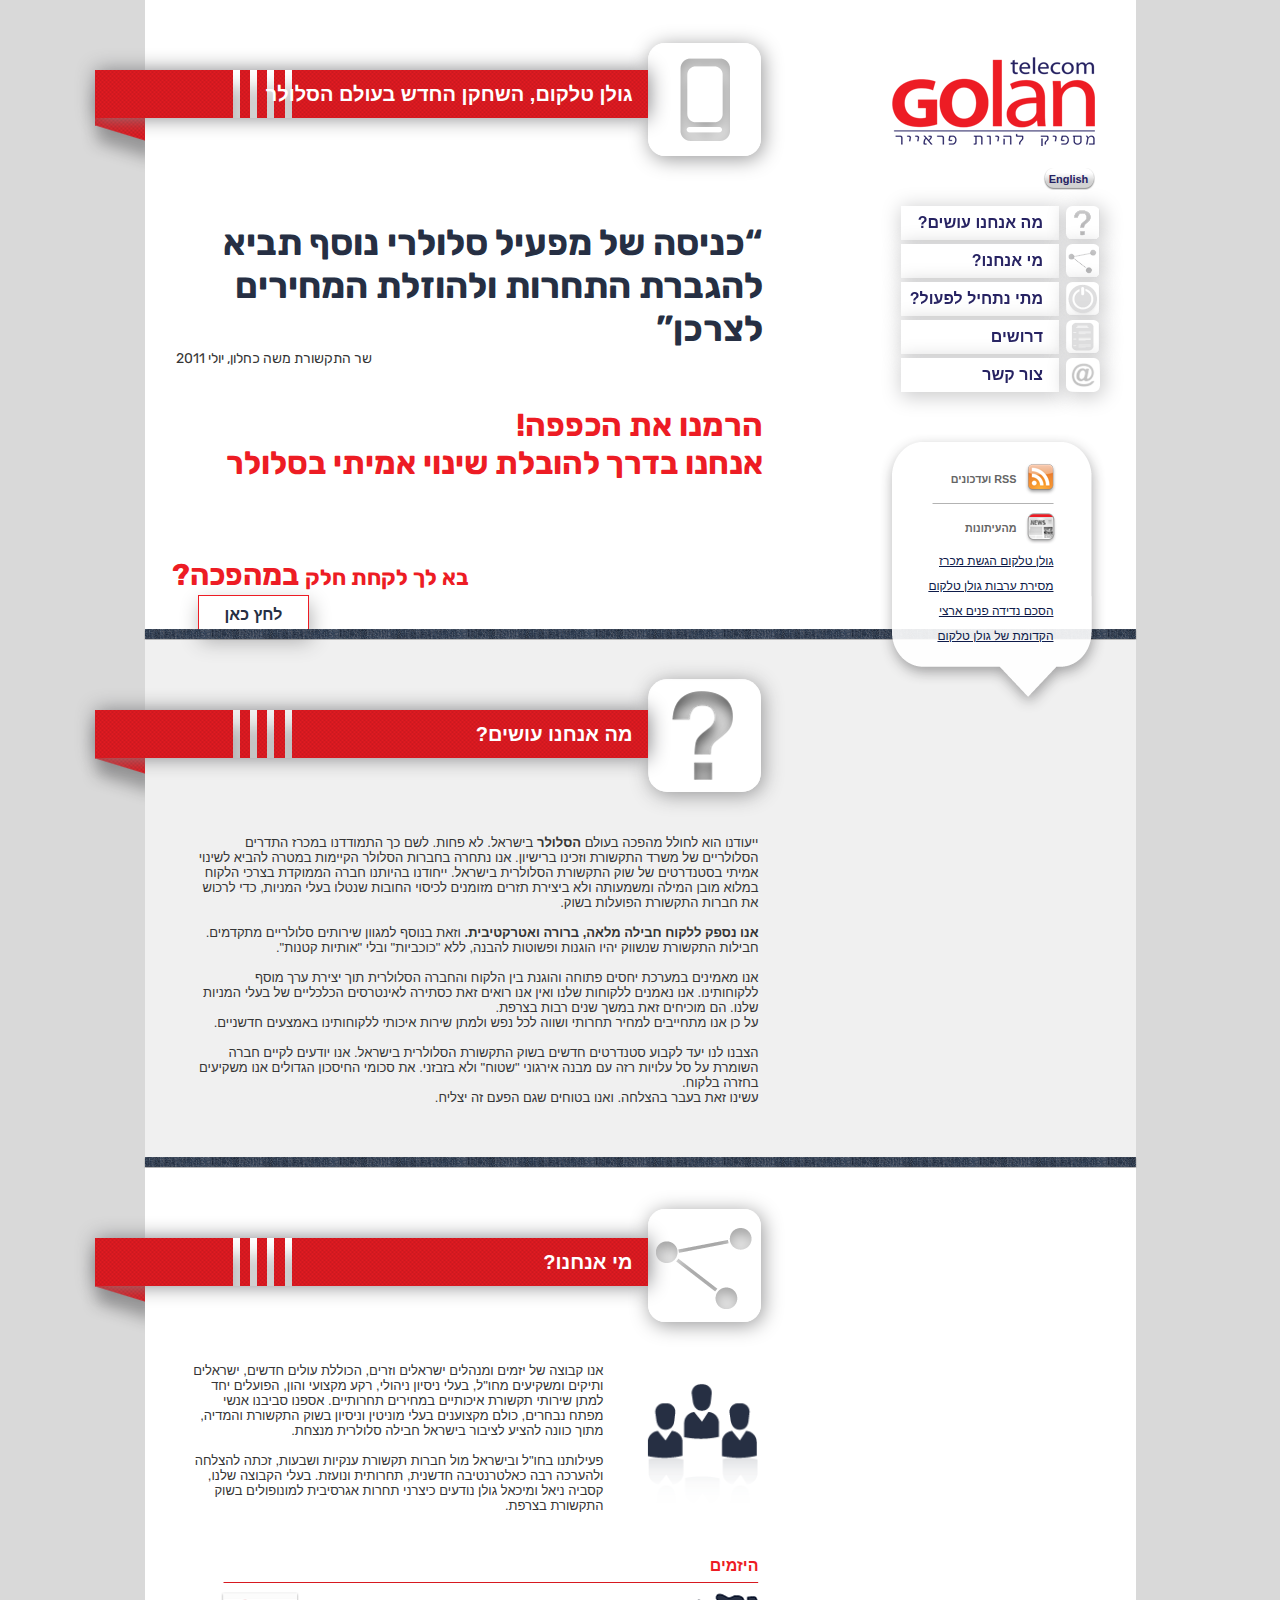
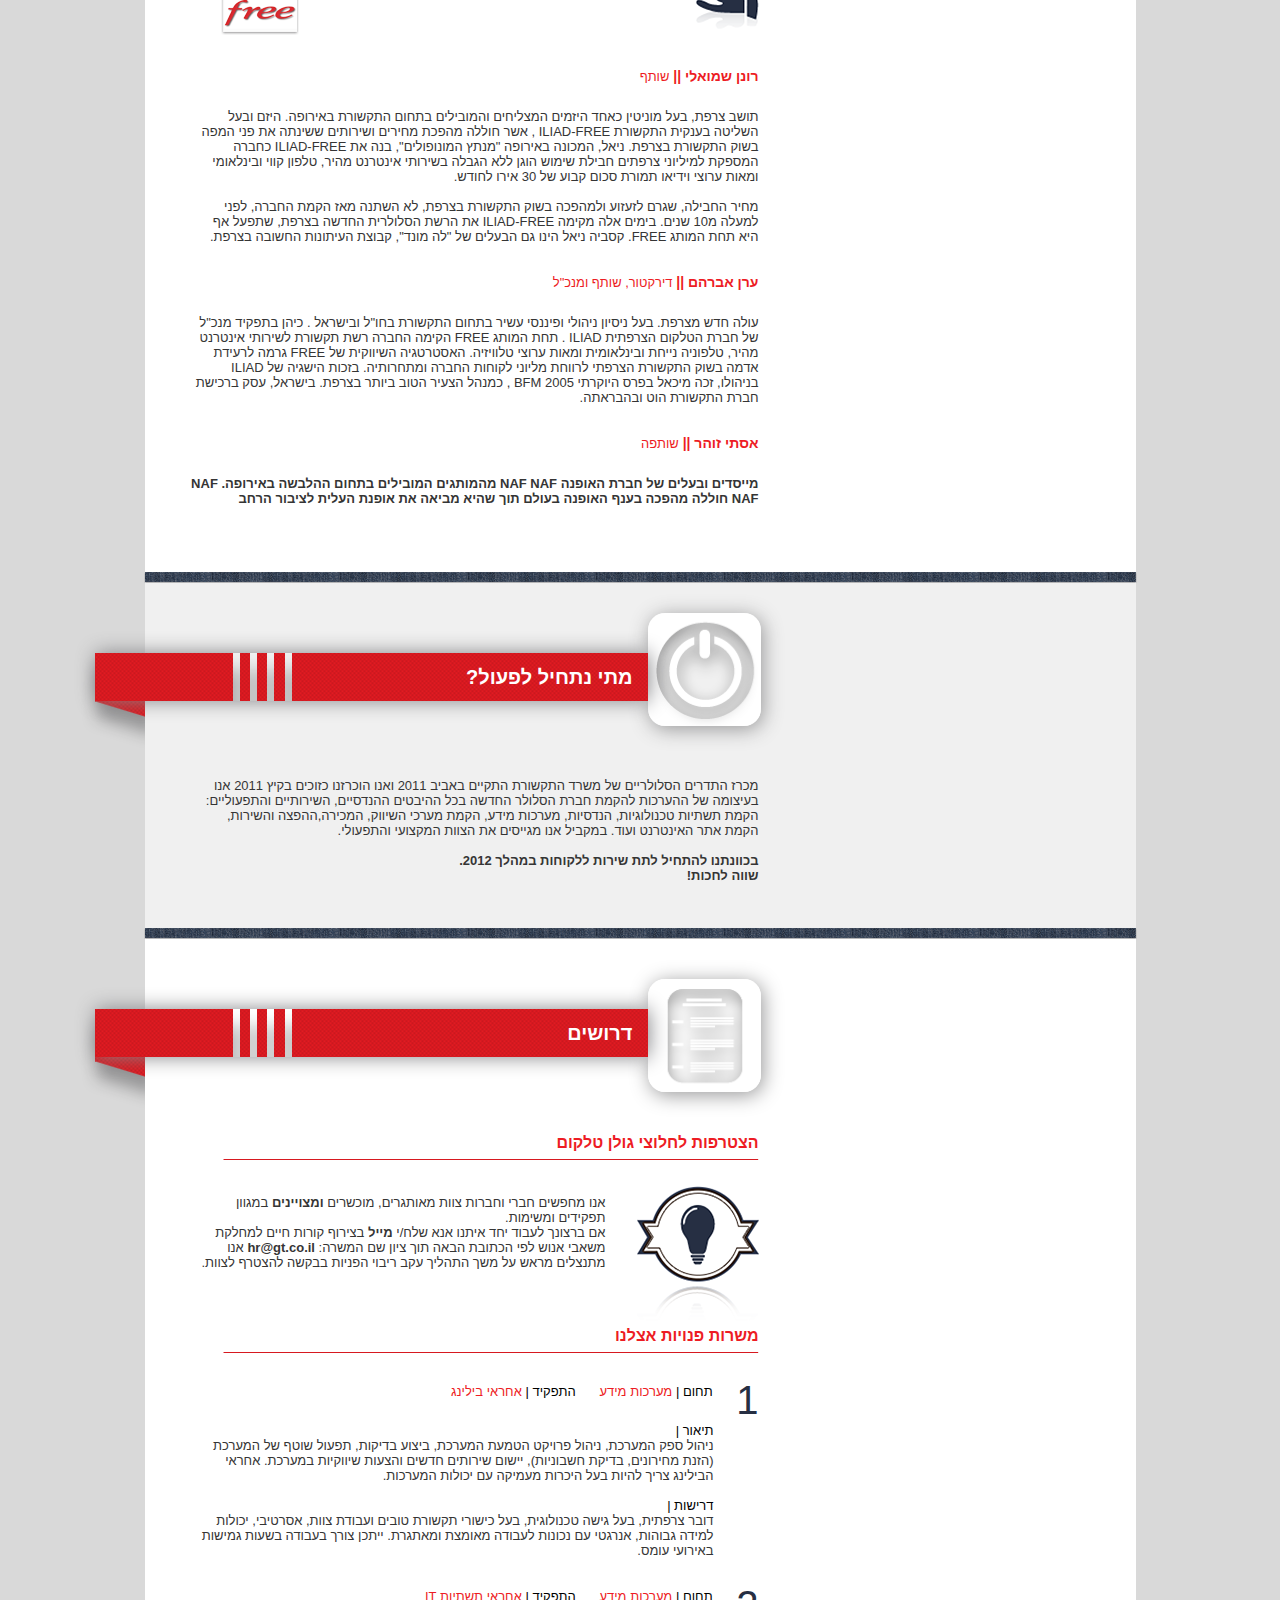
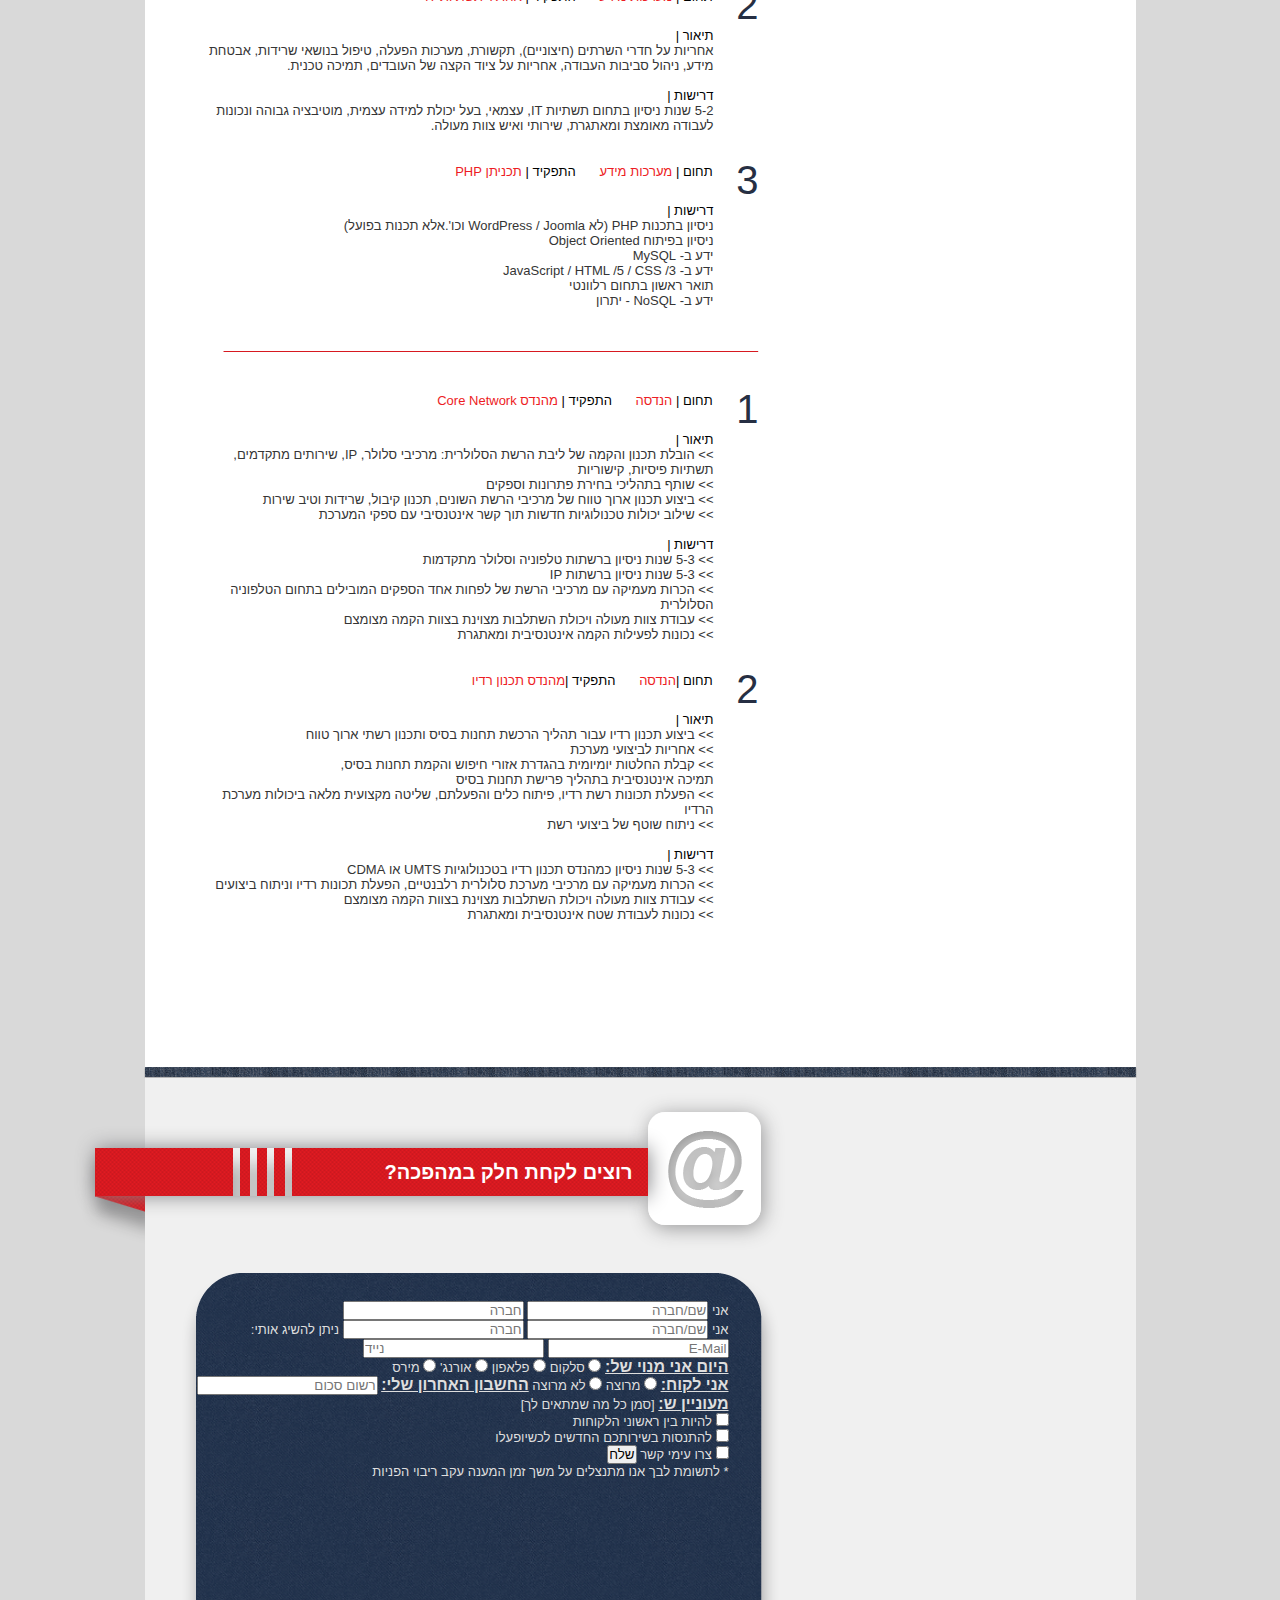
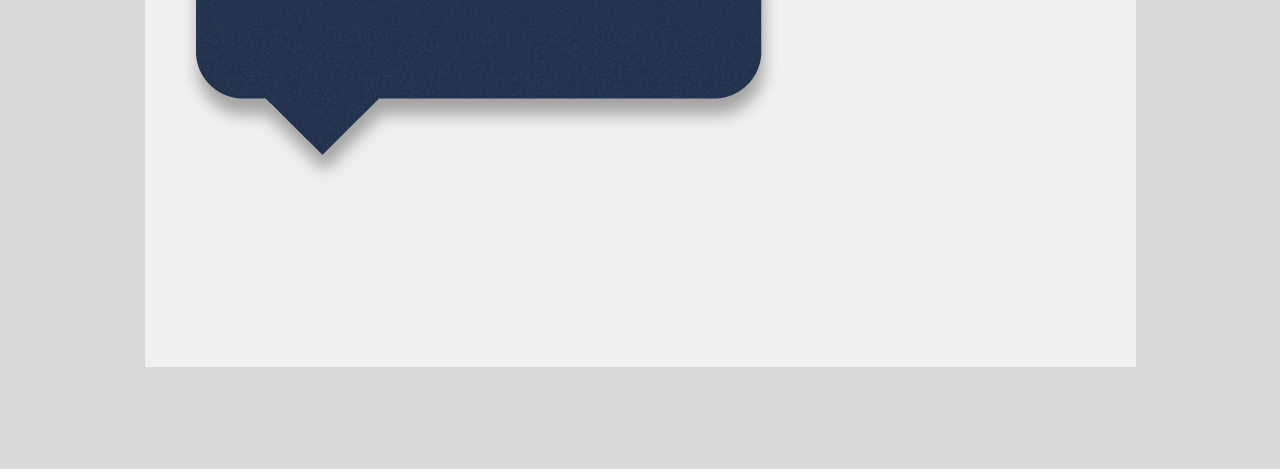
==== commit f80f33df: "Change H3 to H1 and fix css" ====
--- a/index.html
+++ b/index.html
@@ -6,8 +6,9 @@
     <title>Golan Telecom</title>
     <link href="https://fonts.googleapis.com/css?family=Rubik" rel="stylesheet">
     <link rel="stylesheet"  href="includes/style.css">
+    <!--<link rel="stylesheet" href="https://maxcdn.bootstrapcdn.com/bootstrap/4.0.0-alpha.6/css/bootstrap.min.css">-->
     <script src="https://ajax.aspnetcdn.com/ajax/jQuery/jquery-3.3.1.min.js"></script>
-    <script src="includes/scripts.js"></script>
+    <script src="https://ajax.googleapis.com/ajax/libs/jquery/3.3.1/jquery.min.js"></script>
 </head>
 <body>
     <div class="wrapper">
@@ -16,7 +17,7 @@
             <a class="lang" href="en-index.html"><b>English</b></a>
         </header>
         <section id="golan-telecom-top">
-            <span class="line"><h3>גולן טלקום, השחקן החדש בעולם הסלולר</h3></span>
+            <h1>גולן טלקום, השחקן החדש בעולם הסלולר</h1>
             <span class="side-line"></span>
             <span class="title-icon"></span>
             <article>
@@ -45,14 +46,14 @@
             <span></span>
             <h5>מהעיתונות</h5>
             <ul id="articles">
-                <li><a href="#">גולן טלקום הגשת מכרז</a></li>
-                <li><a href="#">מסירת ערבות גולן טלקום</a></li>
-                <li><a href="#">הסכם נדידה פנים ארצי</a></li>
-                <li><a href="#">הקדומת של גולן טלקום</a></li>
+                <li><a href="#article01" id="myBtn">גולן טלקום הגשת מכרז</a></li>
+                <li><a href="#article02">מסירת ערבות גולן טלקום</a></li>
+                <li><a href="#article03">הסכם נדידה פנים ארצי</a></li>
+                <li><a href="#article04">הקדומת של גולן טלקום</a></li>
             </ul>
-            <span id="close"></span>
-            <section>
-                <article id="article01">
+            <span class="close"></span>
+            <section id="myModal" class="modal">
+                <article id="article01" class="modal-content">
                     <h4>קבוצת גולן טלקום, בראשה עומד היזם והמנכ"ל מיכאל גולן הגישה היום את הצעתה במכרז התדרים הסלולרי של משרד התקשורת</h4><br>
                     <p>קבוצת גולן טלקום, בראשה עומד היזם והמנכ"ל מיכאל גולן הגישה היום את הצעתה במכרז התדרים הסלולרי של משרד התקשורת,  בו ייבחרו שני מפעילים חדשים. <br>
                         9 ארגזי ההצעה של גולן טלקום נמסרו לוועדת המכרזים במשרד התקשורת בירושלים היום אחה"צ, על ידי אורן מוסט העומד בראש צוות המכרז, עו"ד ניצן אברבך ממשרד עו"ד צלרמאיר- פילוסוף ושי דוידור, מהצוות ההנדסי של הקבוצה.
@@ -70,7 +71,7 @@
                         בישראל, שהייתה חלוצה עולמית המהפכת התקשורת האישית הניידת באמצע שנות ה-90, חסרה כיום התחרותיות שכה אפיינה פעם את השוק הסלולרי. מכרז התדרים יעורר ויחולל תחרותיות לרווחת הצרכנים, איכות החיים ותועלת המשק בכללותו.
                     </p>
                 </article>
-                <article id="article02">
+                <article id="article02" class="modal-content">
                     <h4>גולן טלקום משלימה את כל התחייבויותיה מבעוד מועד: <br>
                         הגישה למשרד התקשורת את הערבות הבנקאית
                         בסך 360 מליון ₪ מבנק מזרחי טפחות
@@ -102,7 +103,7 @@
                     גולן תקשורת מודה לכל אותם ישראלים רבים אשר הפגינו תמיכה בחברה בשבועות האחרונים ואנו נפגוש אותם בשוק ב- 2012.
                     </p>
                 </article>
-                <article id="article03">
+                <article id="article03" class="modal-content">
                     <h4>חברת גולן טלקום, המפעיל הסלולרי החדש, חתמה על
                         הסכם נדידה פנים ארצי עם חברת סלקום
                     </h4>
@@ -117,7 +118,7 @@
                     </p><br><br>
                     <p><b>לפרטים נוספים : ינון הראל – הראל-מורדי תקשורת שיווקית משולבת</b><br><b> 03-6090906 || 0522688111</b></p>
                 </article>
-                <article id="article04">
+                <article id="article04" class="modal-content">
                     <h3>לתחרות יש קידומת - 058 :</h3>
                     <h4>משרד התקשורת העניק קידומת ללקוחות גולן טלקום - 058</h4>
                     <br><br>
@@ -323,14 +324,60 @@
                 <span class="line"><h3>רוצים לקחת חלק במהפכה?</h3></span>
                 <span class="side-line"></span>
                 <span class="title-icon"></span>
-                <form>
-                </form>
+                <section>
+                    <form>
+                        <label>אני</label>
+                        <input type="text" placeholder="שם/חברה">
+                        <input type="text" placeholder="חברה">
+
+                        <label>ניתן להשיג אותי:</label>
+                        <input type="email" placeholder="E-Mail">
+                        <input type="tel" placeholder="נייד">
+
+                        <span>היום אני מנוי של:</span>
+                        <input type="radio" name="" value="spain">
+                        <label >סלקום</label>
+                        <input type="radio" name="" value="ashkenaz">
+                        <label>פלאפון</label>
+                        <input type="radio" name="interests[]" value="else">
+                        <label>אורנג'</label>
+                        <input type="radio" name="interests[]" value="else">
+                        <label>מירס</label>
+
+                        <br>
+
+                        <span>אני לקוח:</span>
+                        <input type="radio" name="gender" value="female">
+                        <label>מרוצה</label>
+                        <input type="radio" name="gender" value="male">
+                        <label>לא מרוצה</label>
+
+                        <label>החשבון האחרון שלי:</label>
+                        <input type="number" placeholder="רשום סכום">
+                        <br>
+
+                        <span>מעוניין ש:</span>
+                        <label>[סמן כל מה שמתאים לך]</label>
+                        <input type="checkbox" name="interests[]" value="spain">
+                        <label >להיות בין ראשוני הלקוחות</label>
+                        <input type="checkbox" name="interests[]" value="ashkenaz">
+                        <label>להתנסות בשירותכם החדשים לכשיופעלו</label>
+                        <input type="checkbox" name="interests[]" value="else">
+                        <label>צרו עימי קשר</label>
+
+                        <input type="submit" value="שלח">
+                        <p>* לתשומת לבך אנו מתנצלים על משך זמן המענה עקב ריבוי הפניות</p>
+
+
+
+                    </form>
+                </section>
             </section>
         </nav>
         <!-- /END OF NAV AND MAIN VERSION FOR MOBILE-->
         <main>
             <section id="what-we-do">
-                <span class="line"><h3>מה אנחנו עושים?</h3></span>
+                <h1>מה אנחנו עושים?</h1>
                 <span class="side-line"></span>
                 <span class="title-icon"></span>
                 <article>
@@ -352,7 +399,7 @@
             </section>
             <span class="boundary-line"></span>
             <section id="who-are-we">
-                <span class="line"><h3>מי אנחנו?</h3></span>
+                <h1>מי אנחנו?</h1>
                 <span class="side-line"></span>
                 <span class="title-icon"></span>
                 <article>
@@ -400,7 +447,7 @@
             </section>
             <span class="boundary-line"></span>
             <section id="when-we-start">
-                <span class="line"><h3>מתי נתחיל לפעול?</h3></span>
+                <h1>מתי נתחיל לפעול?</h1>
                 <span class="side-line"></span>
                 <span class="title-icon"></span>
                 <article>
@@ -418,7 +465,7 @@
             </section>
             <span class="boundary-line"></span>
             <section id="careers">
-                <span class="line"><h3>דרושים</h3></span>
+                <h1>דרושים</h1>
                 <span class="side-line"></span>
                 <span class="title-icon"></span>
                 <article>
@@ -516,18 +563,70 @@
             </section>
             <span class="boundary-line"></span>
             <section id="contact-us">
-                <span class="line"><h3>רוצים לקחת חלק במהפכה?</h3></span>
-                <span class="side-line"></span>
-                <span class="title-icon"></span>
-                <form>
+                <h1>רוצים לקחת חלק במהפכה?</h1>
+                <span class="side-line"></span>
+                <span class="title-icon"></span>
+                <section>
+                    <form>
+                        <div class="form-group row pt-lg-5 pb-lg-5 pt-5">
+                            <div class="col-sm-12 col-sm-5 offset-md-2">
+                                <label>אני</label>
+                                <input type="text" name="username" placeholder="שם/חברה">
+                                <input type="text" name="company" placeholder="חברה">
+                            </div>
+                        </div>
+
+                    <label>אני</label>
+                    <input type="text" name="username" placeholder="שם/חברה">
+                    <input type="text" name="company" placeholder="חברה">
+
+                    <label>ניתן להשיג אותי:</label>
+                    <input type="email" name="email" placeholder="E-Mail">
+                    <input type="tel" name="phone" placeholder="נייד">
+                    <br>
+
+                    <span>היום אני מנוי של:</span>
+                    <input type="radio" name="subscription" value="cellcom">
+                    <label >סלקום</label>
+                    <input type="radio" name="subscription" value="pelephone">
+                    <label>פלאפון</label>
+                    <input type="radio" name="subscription" value="orange">
+                    <label>אורנג'</label>
+                    <input type="radio" name="subscription" value="mirs">
+                    <label>מירס</label>
+
+                    <br>
+
+                    <span>אני לקוח:</span>
+                    <input type="radio" name="satisfaction" value="yes">
+                    <label>מרוצה</label>
+                    <input type="radio" name="satisfaction" value="no">
+                    <label>לא מרוצה</label>
+
+                    <label><span>החשבון האחרון שלי:</span></label>
+                    <input type="number" name="bill" placeholder="רשום סכום">
+                    <br>
+
+                    <span>מעוניין ש:</span>
+                    <label>[סמן כל מה שמתאים לך]</label>
+                    <br>
+                    <input type="checkbox" name="interests[]" value="first-customer">
+                    <label >להיות בין ראשוני הלקוחות</label><br>
+                    <input type="checkbox" name="interests[]" value="try-services">
+                    <label>להתנסות בשירותכם החדשים לכשיופעלו</label><br>
+                    <input type="checkbox" name="interests[]" value="contact-me">
+                    <label>צרו עימי קשר</label>
+
+                    <input type="submit" value="שלח">
+                    <br>
+                    <p>* לתשומת לבך אנו מתנצלים על משך זמן המענה עקב ריבוי הפניות</p>
+
 
                 </form>
+                </section>
             </section>
         </main>
     </div>
-
-
-
     <script src="includes/scripts.js"></script>
     <script>
         (function() {
--- a/includes/style.css
+++ b/includes/style.css
@@ -14,6 +14,14 @@
 .wrapper {
     background-color: white;
     font-family: 'Arial', sans-serif;
+}
+
+#en-version {
+    font-size: 11px;
+}
+
+#en-version nav {
+    direction: ltr;
 }
 
 a {
@@ -40,12 +48,20 @@
         background-color: #d9d9d9;
     }
 
-    h3 {
+    h1 {
+        width: 538px;
+        height: 48px;
+        background: url(../images/red-line.png);
         line-height: 48px;
         font-size: 1.538em;
         direction: rtl;
         color: white;
-        margin-right: 15px;
+        position: relative;
+        right: 50px;
+        top: 70px;
+        z-index: 13;
+        box-shadow: 1px 0px 20px 0px #858588;
+        padding-right: 15px;
     }
 
     nav {
@@ -112,6 +128,10 @@
         background-color: white;
     }
 
+    #en-version nav ul li a {
+        font-size: 0.99em;
+    }
+
     .selected-nav {
         background-color: #3b4355;
     }
@@ -163,6 +183,10 @@
         background: #dededf url(../images/whoarewe-hover.png) no-repeat;
     }
 
+    #p-hover{
+        background: #dededf url(../images/whoarewe-hover.png) no-repeat;
+    }
+
     nav ul li:nth-child(3) p:hover{
         background: #dededf url(../images/on-hover.png) no-repeat;
     }
@@ -176,14 +200,7 @@
     }
 
     .line {
-        background: url(../images/red-line.png);
-        display: inline-block;
-        width: 553px;
-        height: 48px;
-        position: relative;
-        right: 50px;
-        z-index: 13;
-        box-shadow: 1px 0px 20px 0px #858588;
+
     }
 
     .side-line {
@@ -283,22 +300,46 @@
         color: #ed1c24;
     }
 
-    aside section {
-        background: url(../images/article-back.png) no-repeat;
+    /*aside section*/
+    #myModal{
+        background: white;
         width: 812px;
         height: 410px;
         display: none;
         position: relative;
-        top: 47px;
-        right: 77px;
+        top: 50px;
+        right: 65px;
         z-index: 15;
+    }
+
+    /* The Modal (background) */
+    .modal {
+        display: none; /* Hidden by default */
+        position: fixed; /* Stay in place */
+        z-index: 1; /* Sit on top */
+        padding-top: 20px; /* Location of the box */
+        left: 0;
+        top: 0;
+        width: 100%; /* Full width */
+        height: 100%; /* Full height */
+        overflow: auto; /* Enable scroll if needed */
+        background-color: rgb(0,0,0); /* Fallback color */
+        background-color: rgba(0,0,0,0.4); /* Black w/ opacity */
+    }
+
+    /* Modal Content */
+    .modal-content {
+        background-color: #fefefe;
+        margin: auto;
+        padding: 20px;
+        width: 80%;
     }
 
     aside article {
         width: 775px;
         height: 410px;
         direction: rtl;
-        z-index: 16;
+        z-index: 20;
         padding-top: 46px;
         padding-right: 30px;
     }
@@ -306,25 +347,37 @@
     aside h4 {
         color: #252f41;
         font-size: 1.1em;
+        z-index: 20;
+
     }
     aside p {
         color: #616161;
         font-size: 0.95em;
-    }
-
-    #close {
+        z-index: 20;
+
+    }
+
+    /* The Close Button */
+    .close {
         background: url(../images/close.png);
         width: 26px;
         height: 26px;
         display: none;
         position: relative;
-        top: 59px;
+        top: 47px;
         right: 66px;
         border-radius: 25%;
         box-shadow: 2px 3px 16px 0px #979798;
     }
 
-    #article01 { display: none; }
+    .close:hover,
+    .close:focus {
+        color: #000;
+        text-decoration: none;
+        cursor: pointer;
+    }
+
+    #article01 { }
 
     #article02 { display: none; }
 
@@ -393,6 +446,15 @@
         direction: rtl;
         margin-top: 40px;
         margin-bottom: 75px;
+    }
+
+    #en-version #golan-telecom-top article p:nth-child(4) {
+        direction: ltr;
+        right: -54px;
+    }
+
+    #en-version #golan-telecom-top article span{
+        margin-left: 1px;
     }
 
     #golan-telecom-top article p:nth-child(4){
@@ -498,7 +560,7 @@
 
     #who-are-we .line { top: 75px; }
 
-    #who-are-we .side-line { top: 27px; }
+    #who-are-we .side-line { top: 22px; }
 
     #who-are-we .title-icon{
         background-image: url(../images/whoarewe.png);
@@ -533,7 +595,7 @@
 
     #when-we-start .line { top: 61px; }
 
-    #when-we-start .side-line { top: 14px; }
+    #when-we-start .side-line { top: 22px; }
 
     #when-we-start .title-icon{
         background-image: url(../images/power.png);
@@ -572,7 +634,7 @@
 
     #contact-us .line { top: 68px; }
 
-    #contact-us .side-line { top: 20px; }
+    #contact-us .side-line { top: 22px; }
 
     #contact-us .title-icon{
         background-image: url(../images/shtrudel.png);
@@ -620,6 +682,33 @@
     #nav-mobile {
         display: none;
     }
+
+    #contact-us section {
+        direction: rtl;
+        background: url(../images/form-back.png) no-repeat;
+        width: 597px;
+        height: 511px;
+        position: relative;
+        bottom: 65px;
+        left: 37px;
+    }
+
+    form {
+        height: 427px;
+        width: 563px;
+        margin: auto;
+        padding: 28px 50px 0px 0px;
+        color: #dedede;
+    }
+
+    form span {
+        font-weight: bold;
+        text-decoration: underline;
+        font-size: 1.23em;
+    }
+
+
+
 
 } /*END of media for desktop */
 
@@ -861,6 +950,8 @@
         direction: rtl;
     }
 
-
+    #en-version #nav-mobile article {
+        direction:ltr;
+    }
 
 }
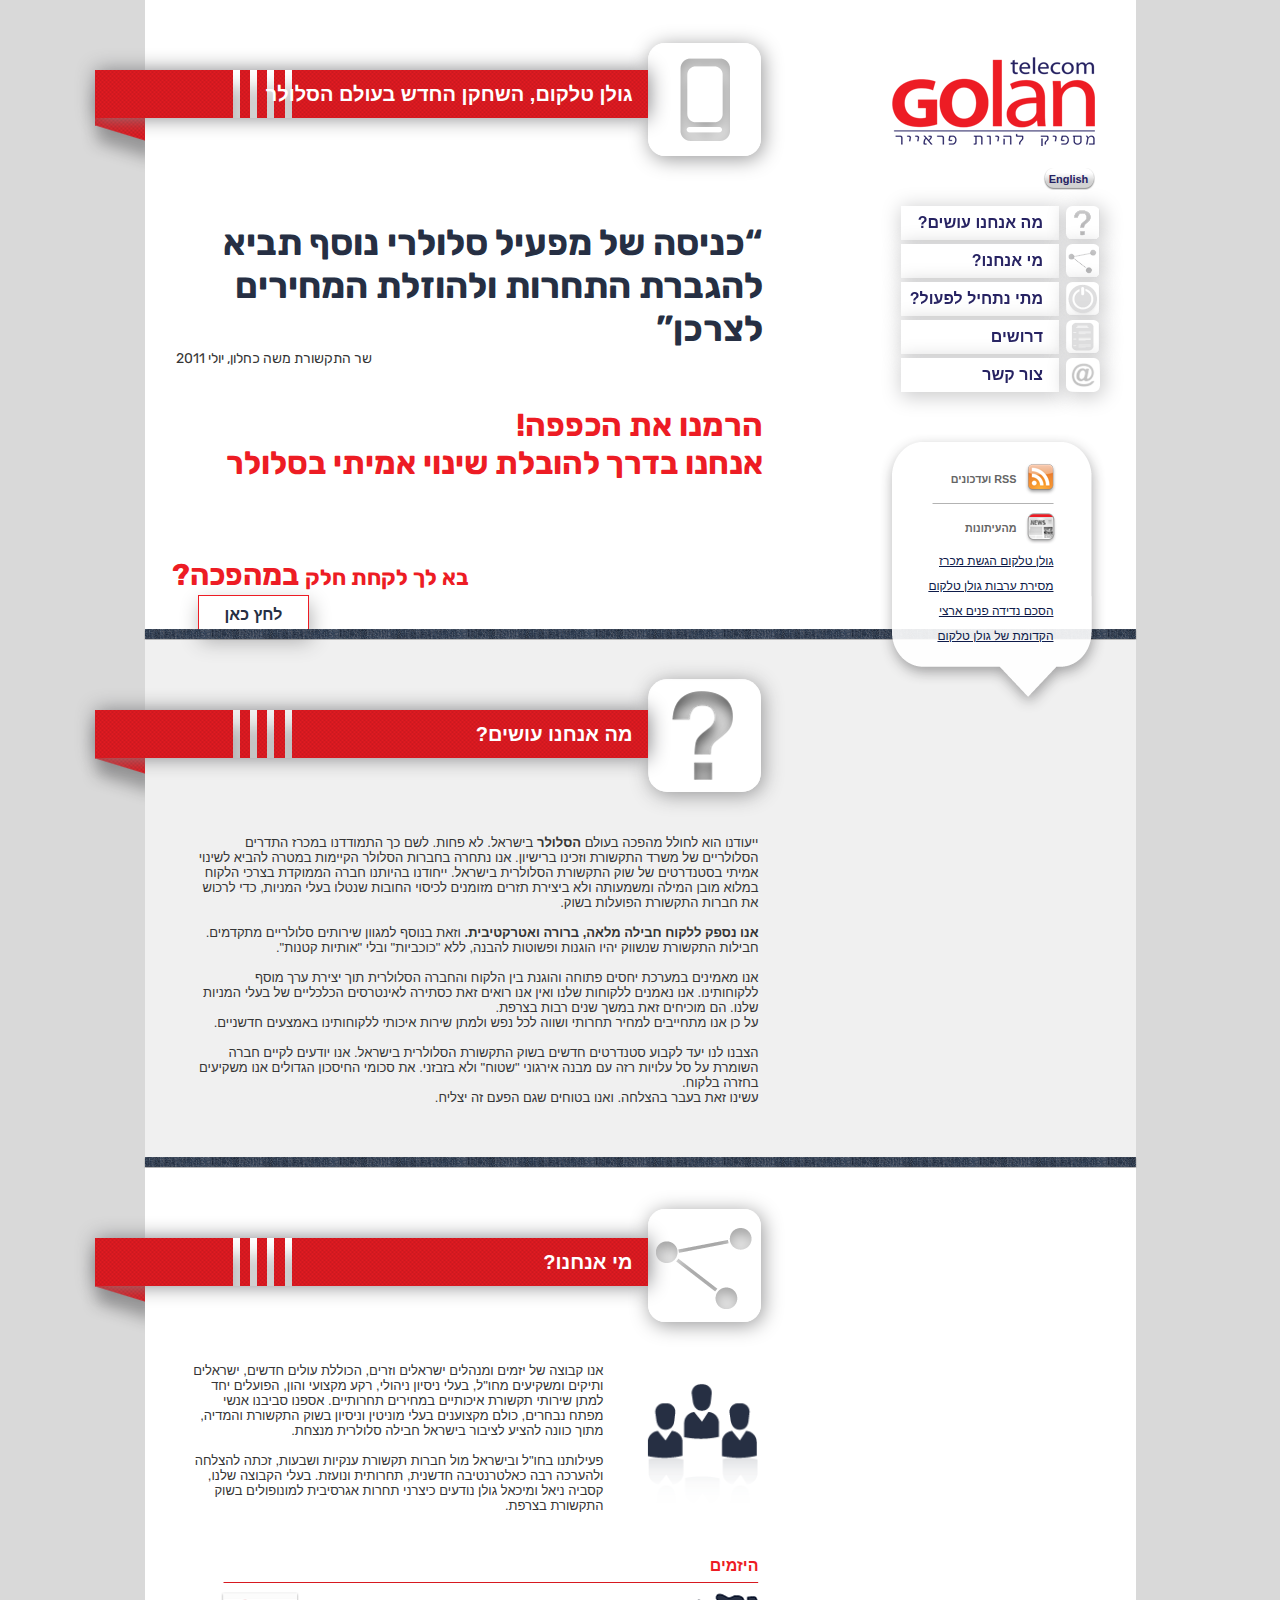
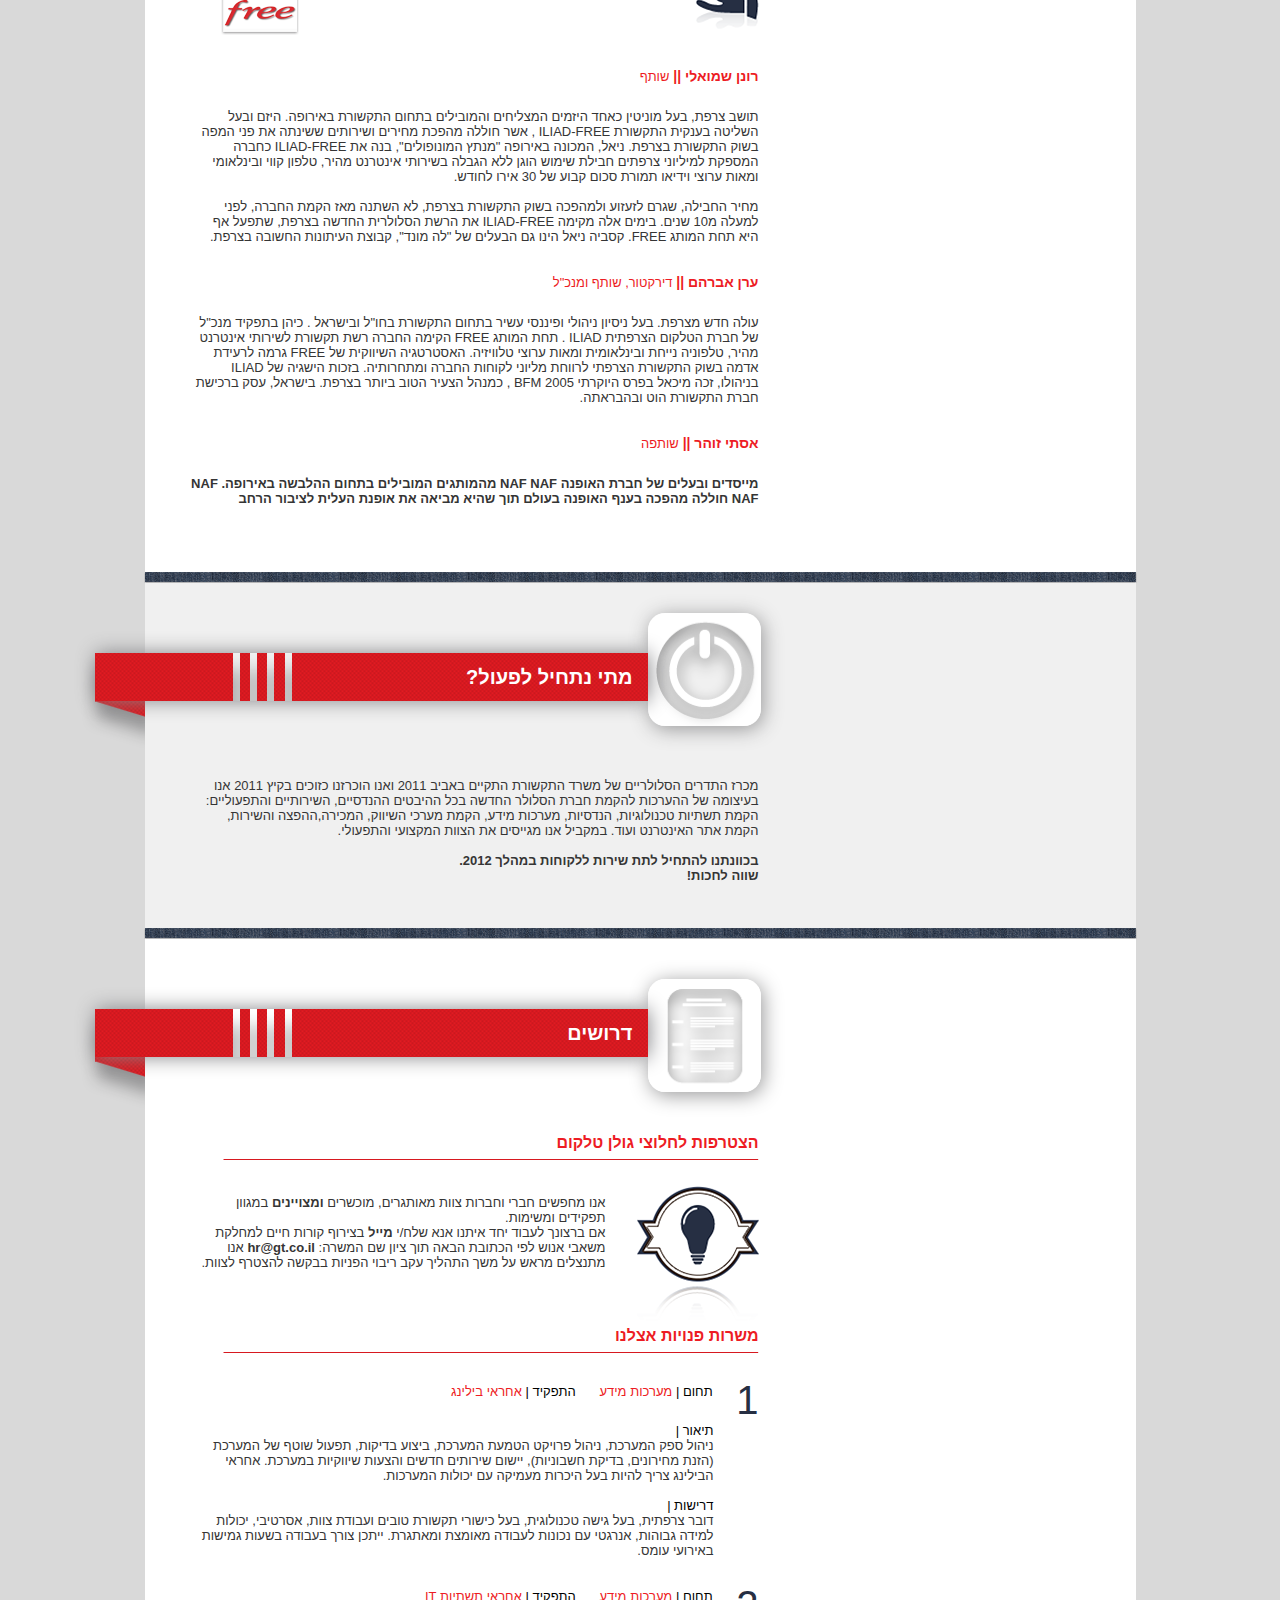
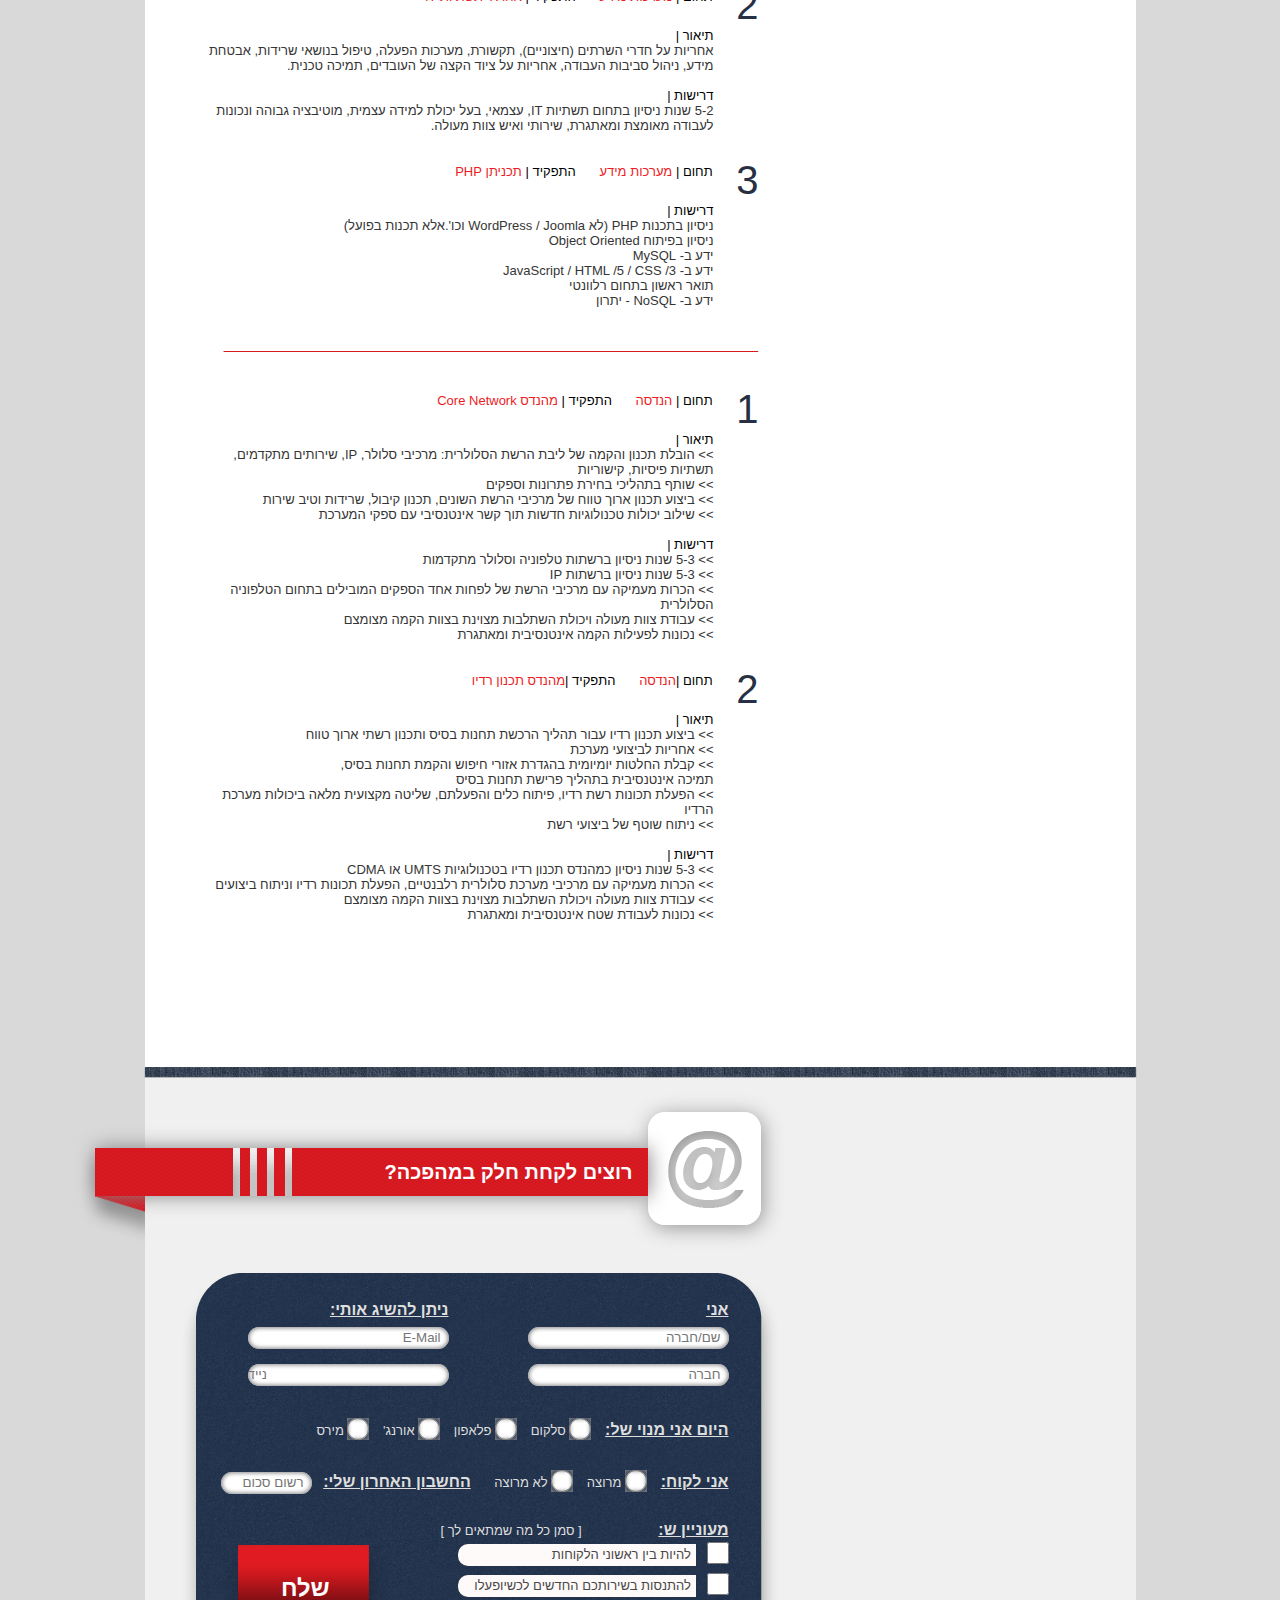
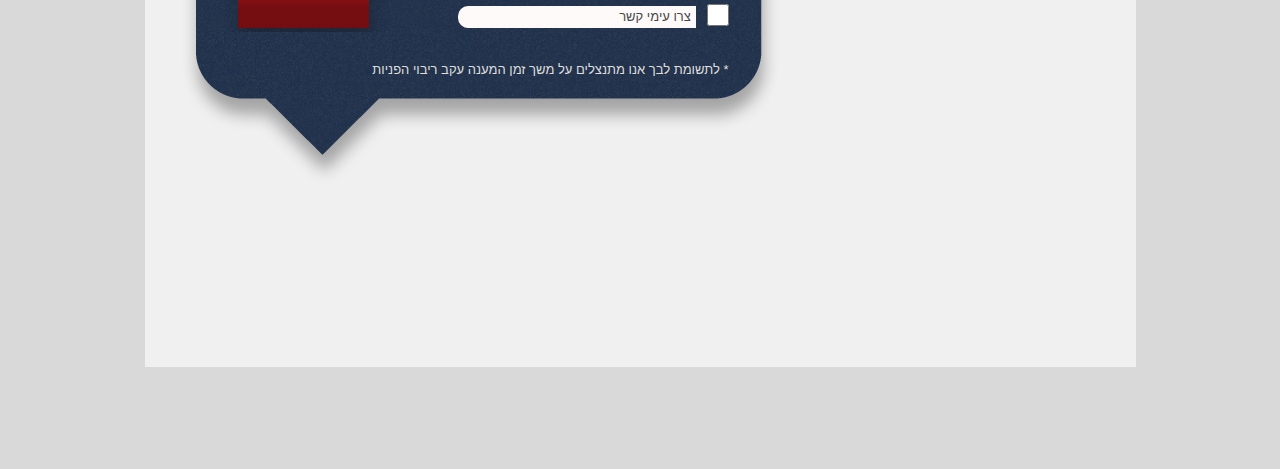
==== commit 8c244519: "Form css" ====
--- a/index.html
+++ b/index.html
@@ -4,9 +4,9 @@
     <meta charset="UTF-8">
     <meta name="viewport" content="width=device-width,initial-scale=1">
     <title>Golan Telecom</title>
-    <link href="https://fonts.googleapis.com/css?family=Rubik" rel="stylesheet">
+
+    <link rel="stylesheet" href="https://fonts.googleapis.com/css?family=Rubik">
     <link rel="stylesheet"  href="includes/style.css">
-    <!--<link rel="stylesheet" href="https://maxcdn.bootstrapcdn.com/bootstrap/4.0.0-alpha.6/css/bootstrap.min.css">-->
     <script src="https://ajax.aspnetcdn.com/ajax/jQuery/jquery-3.3.1.min.js"></script>
     <script src="https://ajax.googleapis.com/ajax/libs/jquery/3.3.1/jquery.min.js"></script>
 </head>
@@ -566,62 +566,52 @@
                 <h1>רוצים לקחת חלק במהפכה?</h1>
                 <span class="side-line"></span>
                 <span class="title-icon"></span>
-                <section>
+                <section id="form-back">
                     <form>
-                        <div class="form-group row pt-lg-5 pb-lg-5 pt-5">
-                            <div class="col-sm-12 col-sm-5 offset-md-2">
-                                <label>אני</label>
-                                <input type="text" name="username" placeholder="שם/חברה">
-                                <input type="text" name="company" placeholder="חברה">
-                            </div>
-                        </div>
-
-                    <label>אני</label>
-                    <input type="text" name="username" placeholder="שם/חברה">
-                    <input type="text" name="company" placeholder="חברה">
-
-                    <label>ניתן להשיג אותי:</label>
-                    <input type="email" name="email" placeholder="E-Mail">
-                    <input type="tel" name="phone" placeholder="נייד">
-                    <br>
-
-                    <span>היום אני מנוי של:</span>
-                    <input type="radio" name="subscription" value="cellcom">
-                    <label >סלקום</label>
-                    <input type="radio" name="subscription" value="pelephone">
-                    <label>פלאפון</label>
-                    <input type="radio" name="subscription" value="orange">
-                    <label>אורנג'</label>
-                    <input type="radio" name="subscription" value="mirs">
-                    <label>מירס</label>
-
-                    <br>
-
-                    <span>אני לקוח:</span>
-                    <input type="radio" name="satisfaction" value="yes">
-                    <label>מרוצה</label>
-                    <input type="radio" name="satisfaction" value="no">
-                    <label>לא מרוצה</label>
-
-                    <label><span>החשבון האחרון שלי:</span></label>
-                    <input type="number" name="bill" placeholder="רשום סכום">
-                    <br>
-
-                    <span>מעוניין ש:</span>
-                    <label>[סמן כל מה שמתאים לך]</label>
-                    <br>
-                    <input type="checkbox" name="interests[]" value="first-customer">
-                    <label >להיות בין ראשוני הלקוחות</label><br>
-                    <input type="checkbox" name="interests[]" value="try-services">
-                    <label>להתנסות בשירותכם החדשים לכשיופעלו</label><br>
-                    <input type="checkbox" name="interests[]" value="contact-me">
-                    <label>צרו עימי קשר</label>
-
-                    <input type="submit" value="שלח">
-                    <br>
-                    <p>* לתשומת לבך אנו מתנצלים על משך זמן המענה עקב ריבוי הפניות</p>
-
-
+                        <section>
+                            <span>אני</span>
+                            <br>
+                            <input type="text" name="username" placeholder="שם/חברה">
+                            <input type="text" name="company" placeholder="חברה">
+                        </section>
+                        <section>
+                            <span>ניתן להשיג אותי:</span>
+                            <input type="email" name="email" placeholder="E-Mail">
+                            <input type="tel" name="phone" placeholder="נייד">
+                        </section>
+                        <div class="clear"></div>
+                        <br>
+                        <section>
+                            <span>היום אני מנוי של:</span>
+                            <label><input type="radio" name="subscription" value="cellcom"> סלקום</label>
+                            <label><input type="radio" name="subscription" value="pelephone" placeholder=" ">  פלאפון</label>
+                            <label><input type="radio" name="subscription" value="orange"> אורנג' </label>
+                            <label><input type="radio" name="subscription" value="mirs"> מירס</label>
+                        </section>
+                        <br>
+                        <section>
+                            <span>אני לקוח:</span>
+                            <label><input type="radio" name="satisfaction" value="yes"> מרוצה </label>
+                            <label><input type="radio" name="satisfaction" value="no"> לא מרוצה </label>
+                            <span>החשבון האחרון שלי:</span>
+                            <input type="text" id="bill" name="bill" placeholder="רשום סכום">
+                            <br>
+                        </section>
+                        <section>
+                            <span>מעוניין ש:</span>
+                            <span>[ סמן כל מה שמתאים לך ]</span>
+                            <br>
+                            <input type="checkbox" name="interests[]" value="first-customer">
+                            <label>להיות בין ראשוני הלקוחות</label>
+                            <br>
+                            <input type="checkbox" name="interests[]" value="try-services">
+                            <label>להתנסות בשירותכם החדשים לכשיופעלו</label>
+                            <br>
+                            <input type="checkbox" name="interests[]" value="contact-me">
+                            <label>צרו עימי קשר</label>
+                        </section>
+                        <input type="submit" value="שלח">
+                        <p>* לתשומת לבך אנו מתנצלים על משך זמן המענה עקב ריבוי הפניות</p>
                 </form>
                 </section>
             </section>
--- a/includes/style.css
+++ b/includes/style.css
@@ -675,15 +675,11 @@
         bottom: 18px;
     }
 
-    #who-are-we-mobile, #when-we-start-mobile, #contact-us-mobile, #what-we-do-mobile, #careers-mobile {
+    #who-are-we-mobile, #when-we-start-mobile, #contact-us-mobile, #what-we-do-mobile, #careers-mobile, #nav-mobile {
         display: none;
     }
 
-    #nav-mobile {
-        display: none;
-    }
-
-    #contact-us section {
+    #form-back {
         direction: rtl;
         background: url(../images/form-back.png) no-repeat;
         width: 597px;
@@ -707,10 +703,98 @@
         font-size: 1.23em;
     }
 
-
-
-
-} /*END of media for desktop */
+    form section:first-child, form section:nth-child(2) {
+        height: 87px;
+        width: 280px;
+        float: right;
+    }
+
+    input[type=text], input[type=email], input[type=tel] {
+        width: 193px;
+        margin: 7.5px 0px;
+        padding: 3.5px 8px 3.5px 0px;
+        border-radius: 14px;
+        border-style: unset;
+        box-shadow: inset 0px 0px 4px 1px #858588;
+    }
+
+    input[type=radio] {
+        -webkit-appearance: checkbox;
+        margin: 0 10px 0 0;
+        content: " ";
+        display: inline-block;
+        position: relative;
+        top: 5px;
+        width: 22px;
+        height: 22px;
+        background-color: ghostwhite;
+        box-shadow: inset 0px 0px 4px 1px #858588;
+    }
+
+    input[type=checkbox] {
+        width: 22px;
+        height: 22px;
+    }
+
+    input[type=submit] {
+        background: url(../images/form-submit.png) no-repeat;
+        width: 163px;
+        height: 87px;
+        border-style: none;
+        position: relative;
+        bottom: 30px;
+        right: 50px;
+        line-height: 87px;
+        font-size: 1.823em;
+        font-weight: bold;
+        color: white;
+    }
+
+    input[type=submit]:focus {
+        outline: 0;
+    }
+
+    form section:nth-child(5),form section:nth-child(7) {
+        margin-top: 10px;
+
+    }
+
+    form section:nth-child(8) {
+        margin-top: 20px;
+        display: inline-block;
+    }
+
+    form section:nth-child(8) label {
+        background-color: snow;
+        color: #484848;
+        font-size: 13px;
+        padding: 3.5px 5px 3.5px 0;
+        width: 233px;
+        vertical-align: super;
+        display: inline-block;
+        border-radius: 10px 0px 0px 10px;
+        margin: 4.5px 7px 4.5px 0;
+    }
+
+    form section:nth-child(7) > span:nth-child(4) {
+        margin-right: 20px;
+    }
+
+    form section:nth-child(7) > input:nth-child(5) {
+        width: 83px;
+        margin-right: 8px;
+    }
+
+    form section:nth-child(8) > span:nth-child(2) {
+        text-decoration: none;
+        font-weight: normal;
+        font-size: 1em;
+        margin-right: 73px;
+    }
+
+
+
+}/*END of media for desktop */
 
 /* WIDE MOBILE LAYOUT (LANDSCAPE/480PX)
 ----------------------------------------------- */
@@ -955,3 +1039,4 @@
     }
 
 }
+
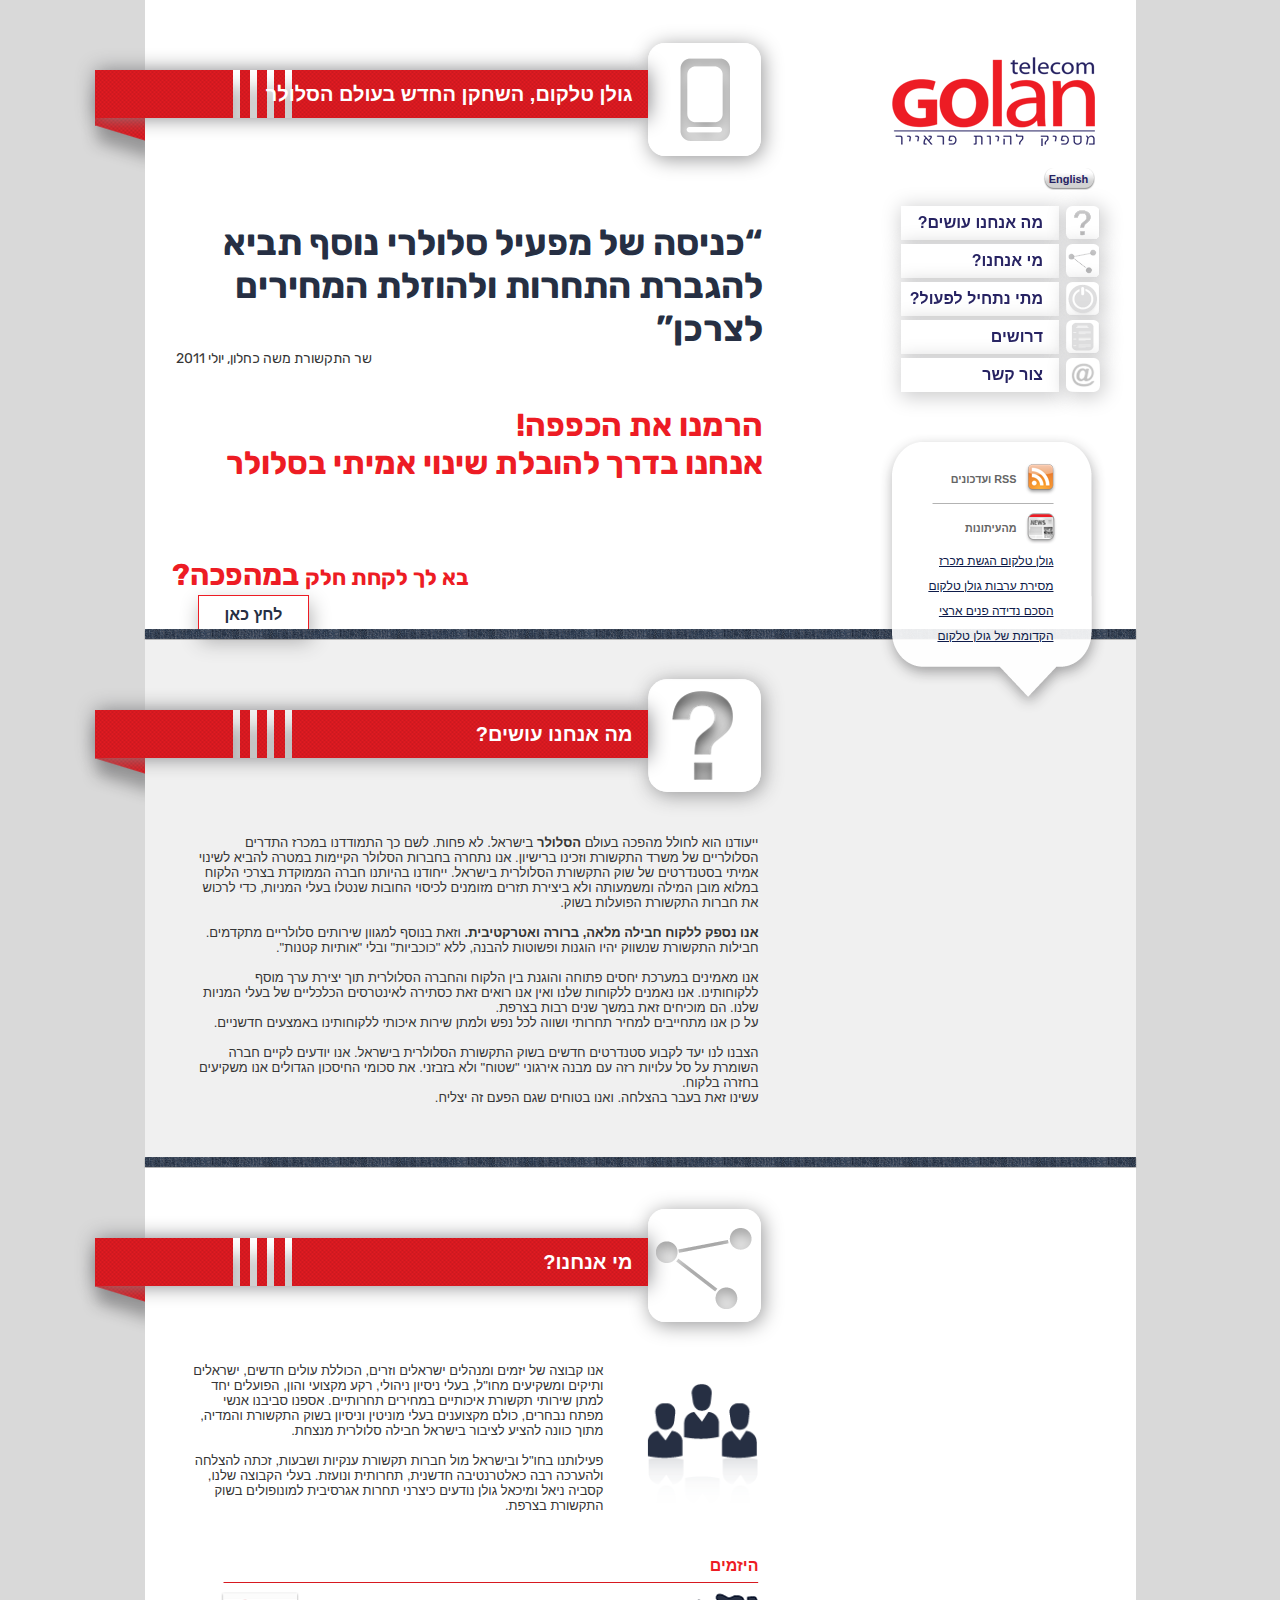
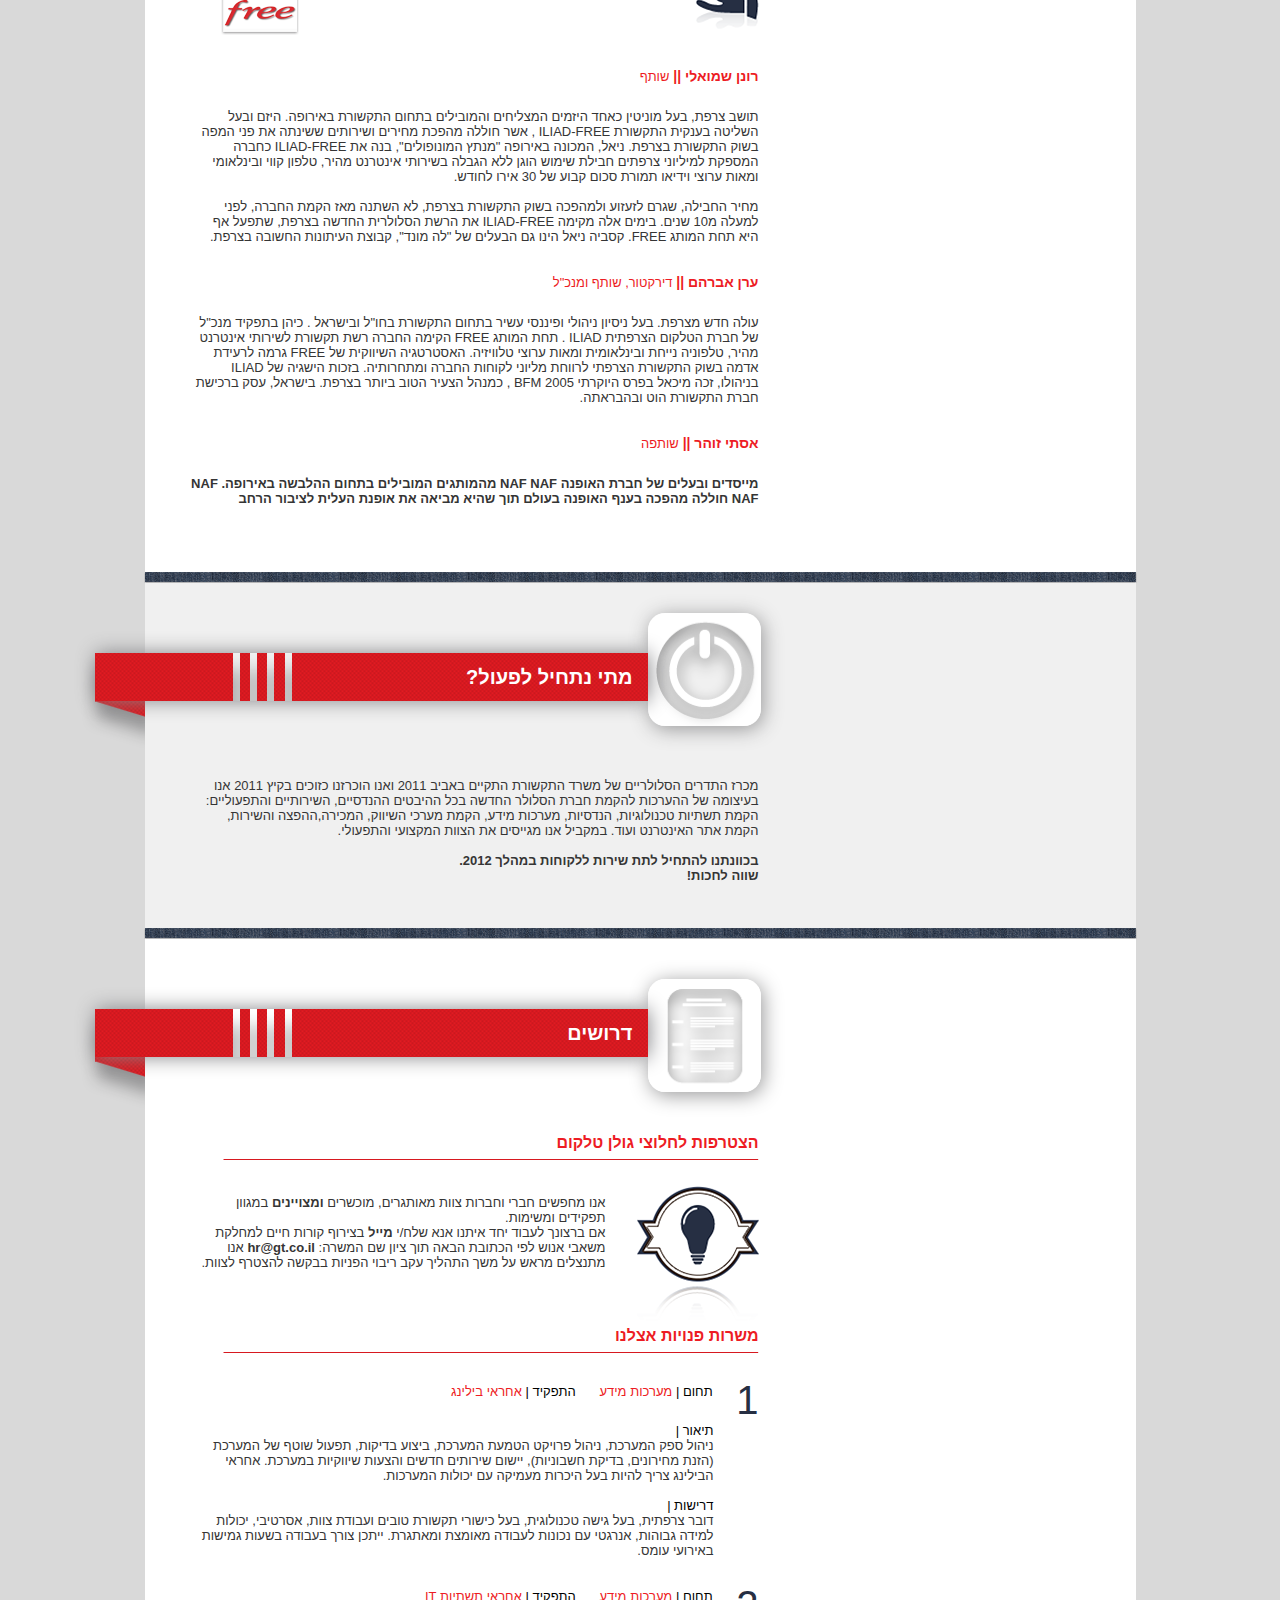
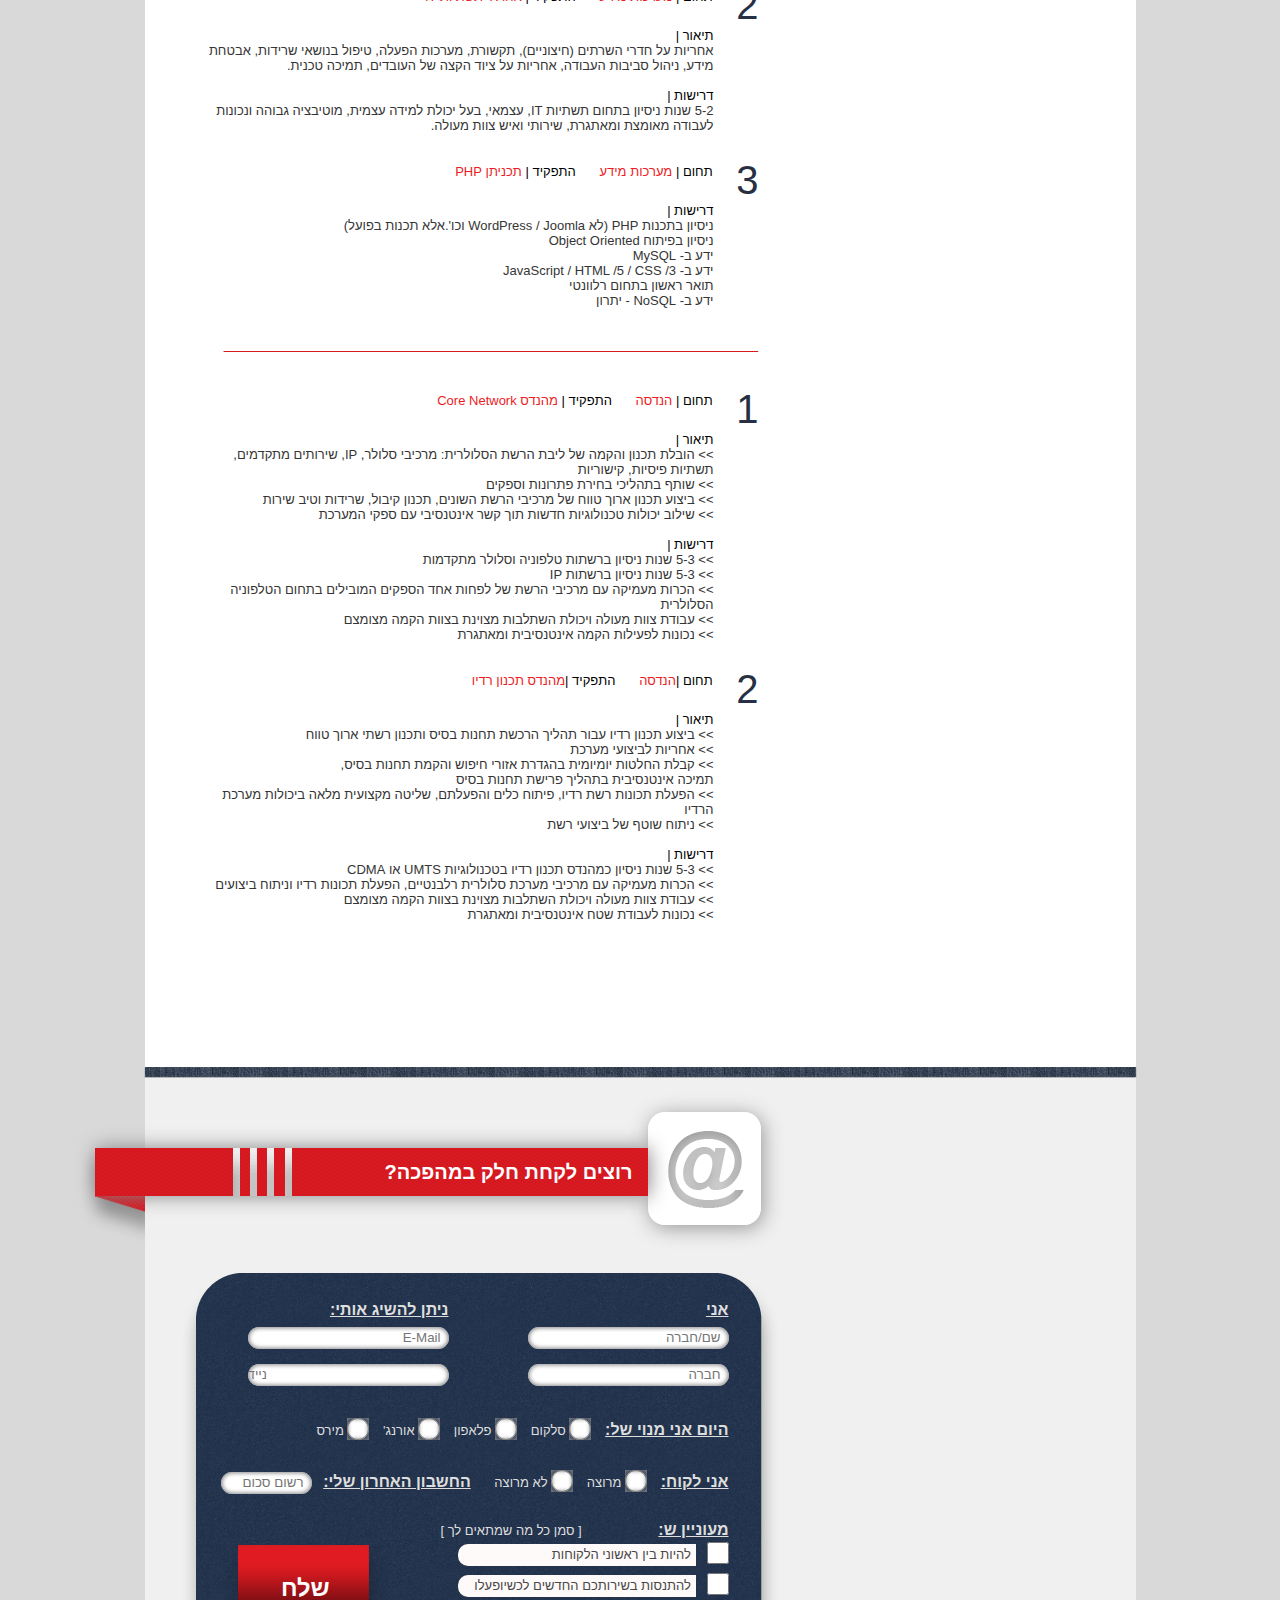
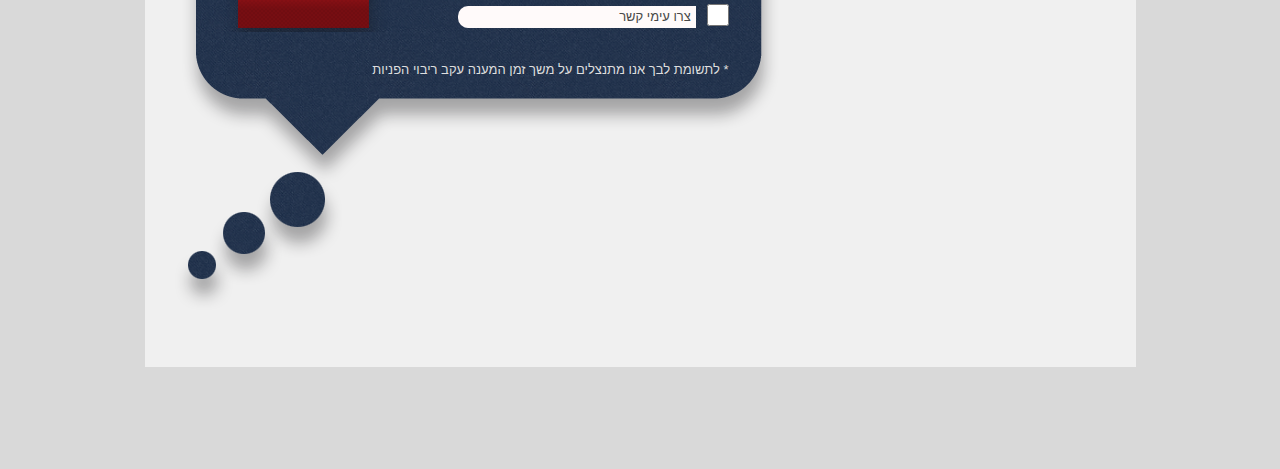
==== commit eb3939f0: "Adding bubbles img to background of form" ====
--- a/index.html
+++ b/index.html
@@ -612,7 +612,8 @@
                         </section>
                         <input type="submit" value="שלח">
                         <p>* לתשומת לבך אנו מתנצלים על משך זמן המענה עקב ריבוי הפניות</p>
-                </form>
+                    </form>
+                    <span></span>
                 </section>
             </section>
         </main>
--- a/includes/style.css
+++ b/includes/style.css
@@ -689,6 +689,15 @@
         left: 37px;
     }
 
+    #form-back > span {
+        background: url(../images/form-rounds.png) no-repeat;
+        height: 138px;
+        width: 167px;
+        display: block;
+        position: relative;
+        right: 437px;
+        top: 44px;
+    }
     form {
         height: 427px;
         width: 563px;
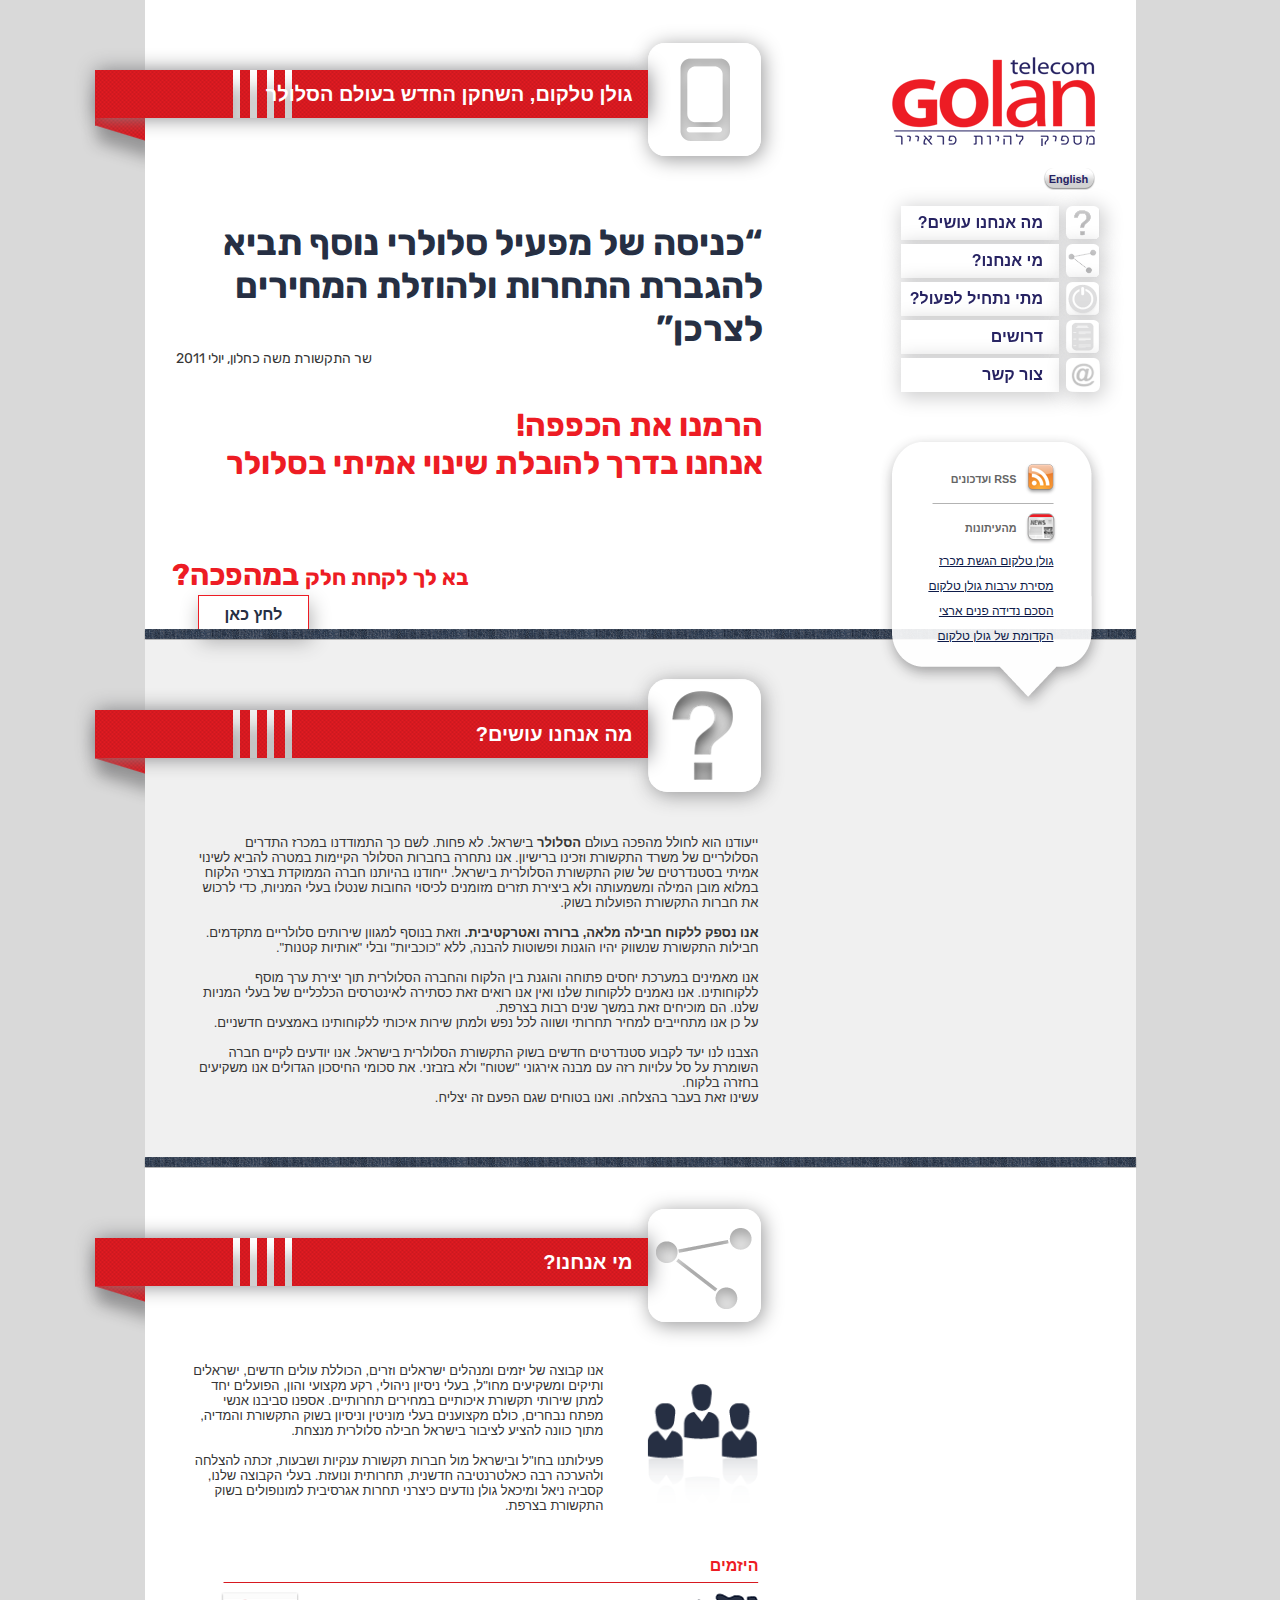
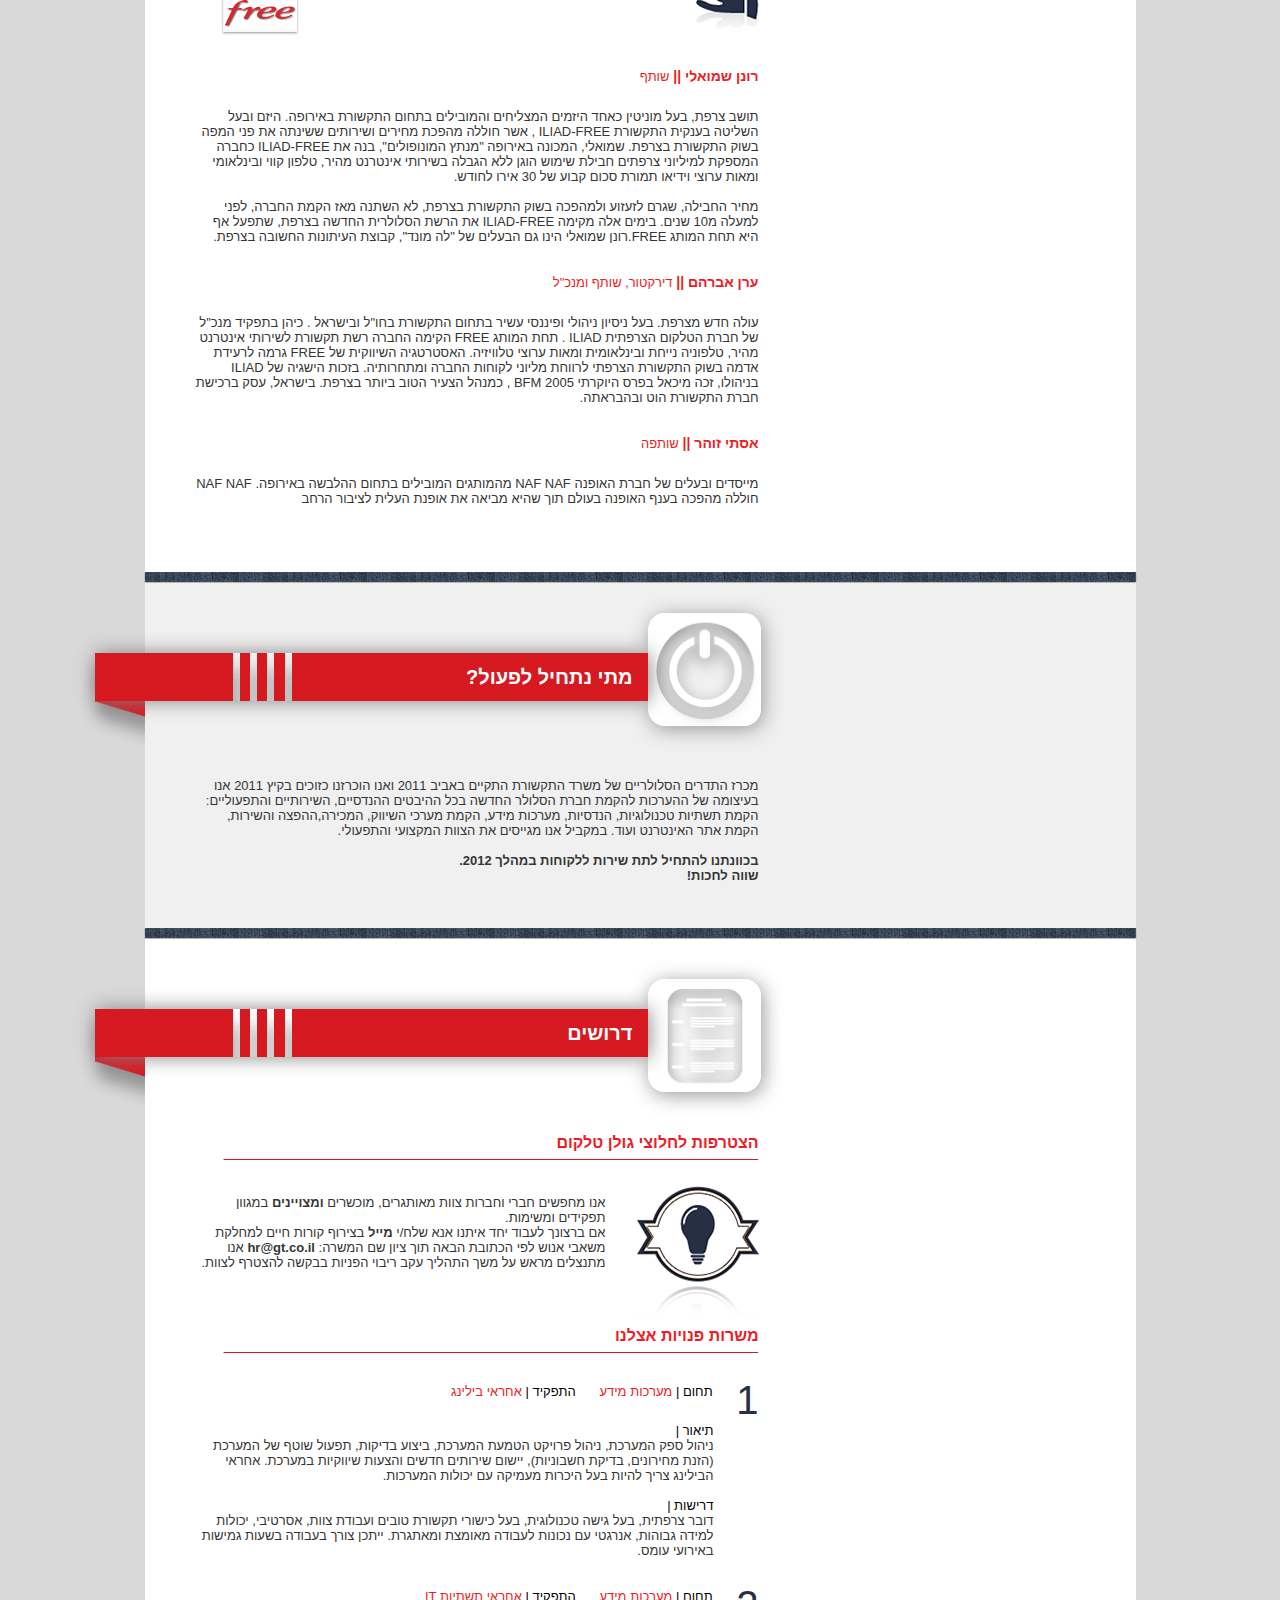
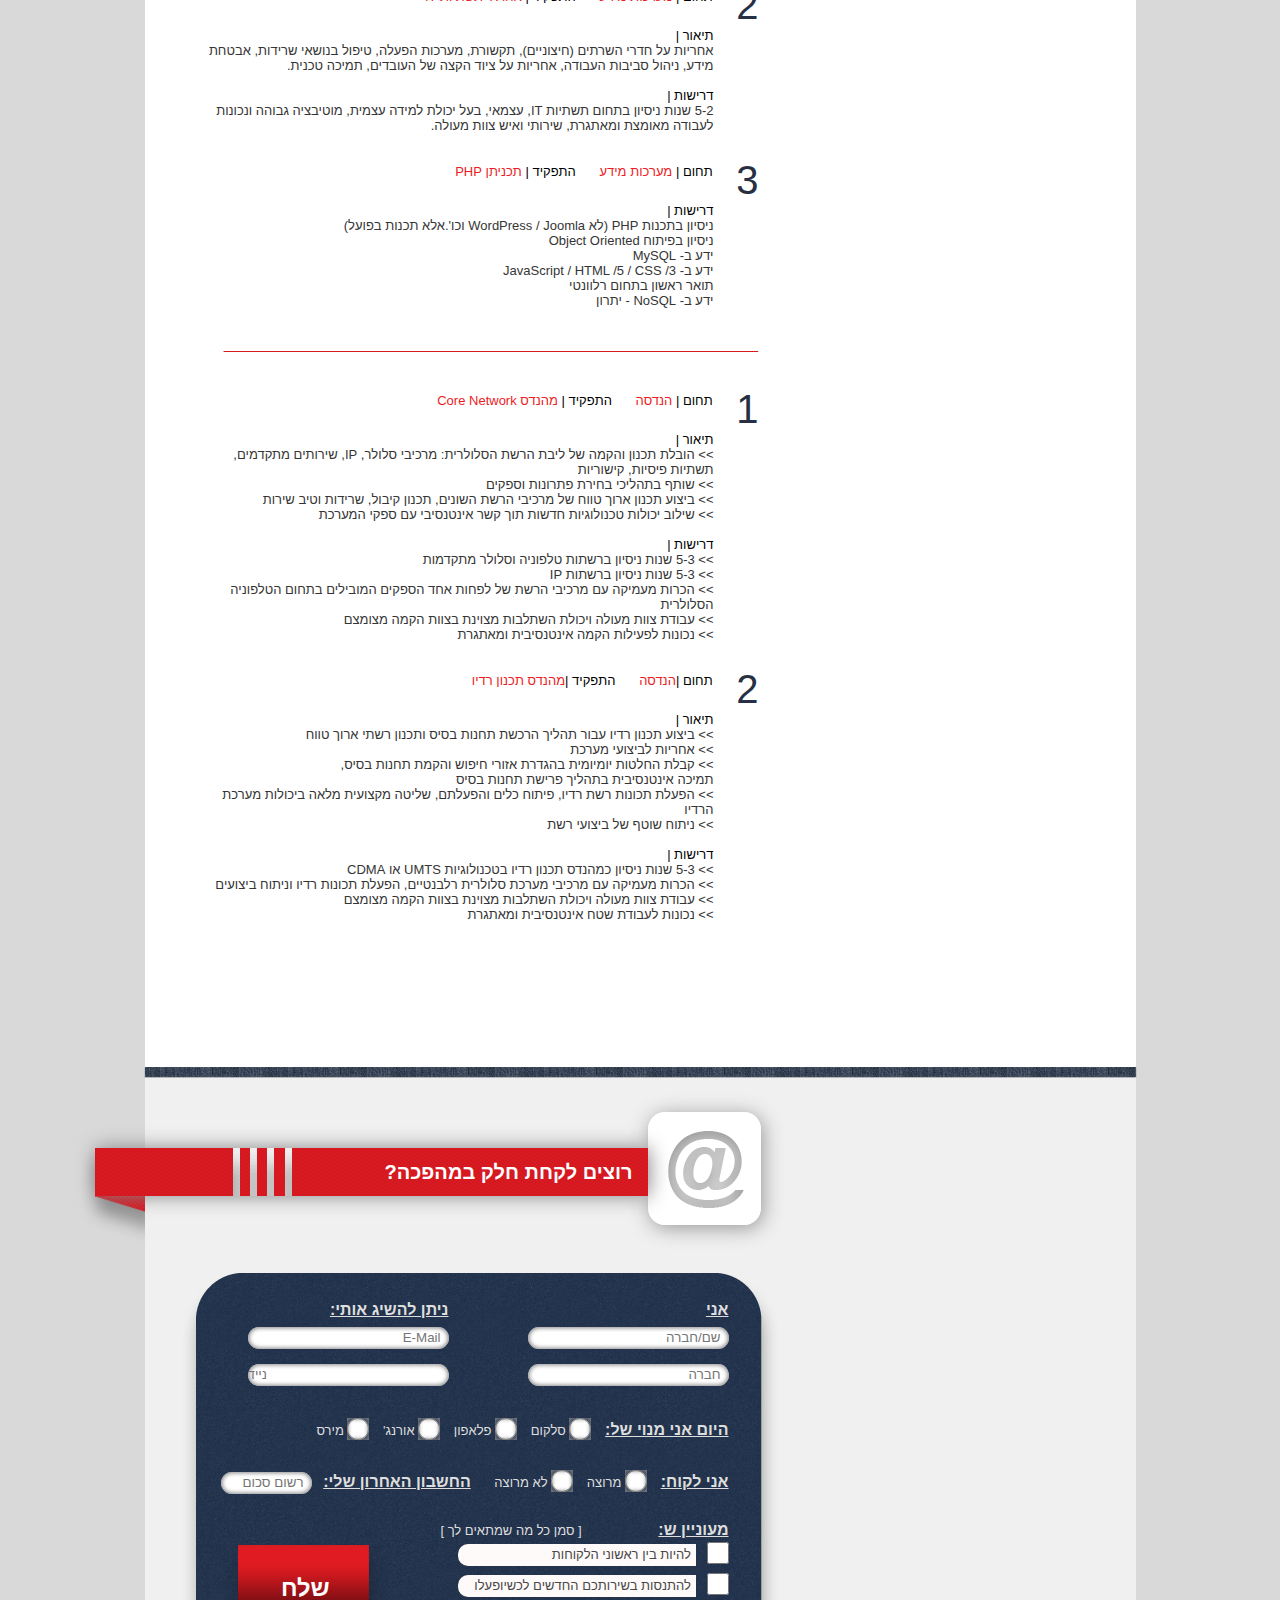
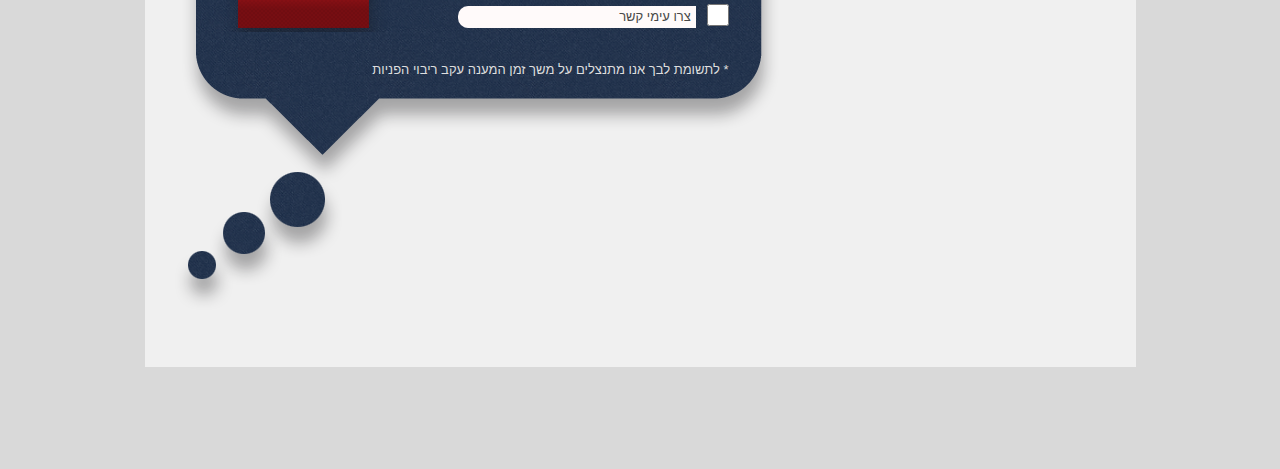
==== commit e9e46816: "Add dynamic load data from Json file for "how are we" section" ====
--- a/index.html
+++ b/index.html
@@ -7,7 +7,6 @@
 
     <link rel="stylesheet" href="https://fonts.googleapis.com/css?family=Rubik">
     <link rel="stylesheet"  href="includes/style.css">
-    <script src="https://ajax.aspnetcdn.com/ajax/jQuery/jquery-3.3.1.min.js"></script>
     <script src="https://ajax.googleapis.com/ajax/libs/jquery/3.3.1/jquery.min.js"></script>
 </head>
 <body>
@@ -414,36 +413,7 @@
                     <img src="images/hand.png">
                     <img src="images/logo_free.png">
                 </article>
-                <article class="entrepreneurs">
-                       <h5>רונן שמואלי
-                           <span> || </span>
-                           <span>שותף</span>
-                       </h5>
-                        <p>
-                            תושב צרפת, בעל מוניטין כאחד היזמים המצליחים והמובילים בתחום התקשורת באירופה. היזם ובעל השליטה בענקית התקשורת ILIAD-FREE , אשר חוללה מהפכת מחירים ושירותים ששינתה את פני המפה בשוק התקשורת בצרפת. ניאל, המכונה באירופה "מנתץ המונופולים", בנה את ILIAD-FREE כחברה המספקת למיליוני צרפתים חבילת שימוש הוגן ללא הגבלה בשירותי אינטרנט מהיר, טלפון קווי ובינלאומי ומאות ערוצי וידיאו תמורת סכום קבוע של 30 אירו לחודש.
-                            <br><br>
-                            מחיר החבילה, שגרם לזעזוע ולמהפכה בשוק התקשורת בצרפת, לא השתנה מאז הקמת החברה, לפני למעלה מ10 שנים. בימים אלה מקימה ILIAD-FREE את הרשת הסלולרית החדשה בצרפת, שתפעל אף היא תחת המותג  FREE. קסביה ניאל הינו גם הבעלים של "לה מונד", קבוצת העיתונות החשובה בצרפת.
-                        </p>
-                </article>
-                <article class="entrepreneurs">
-                        <h5>ערן אברהם
-                            <span> || </span>
-                            <span>דירקטור, שותף ומנכ"ל</span>
-                        </h5>
-                        <p>
-                            עולה חדש מצרפת. בעל ניסיון ניהולי ופיננסי  עשיר בתחום התקשורת בחו"ל ובישראל . כיהן בתפקיד מנכ"ל של חברת הטלקום הצרפתית ILIAD . תחת המותג FREE   הקימה החברה רשת תקשורת לשירותי אינטרנט מהיר, טלפוניה נייחת ובינלאומית ומאות ערוצי טלוויזיה. האסטרטגיה השיווקית של FREE גרמה לרעידת אדמה בשוק התקשורת הצרפתי לרווחת מליוני לקוחות החברה ומתחרותיה. בזכות הישגיה של ILIAD בניהולו, זכה מיכאל בפרס היוקרתי 2005 BFM , כמנהל הצעיר הטוב ביותר בצרפת. בישראל, עסק ברכישת חברת התקשורת הוט ובהבראתה.
-                        </p>
-                </article>
-                <article class="entrepreneurs">
-                        <h5> אסתי זוהר
-                            <span> || </span>
-                            <span>שותפה</span>
-                        </h5>
-                        <p><b>
-                            מייסדים ובעלים של חברת האופנה NAF NAF מהמותגים המובילים בתחום ההלבשה באירופה.
-                            NAF NAF חוללה מהפכה בענף האופנה בעולם תוך שהיא מביאה את אופנת העלית לציבור הרחב</b>
-                        </p>
-                </article>
+                <section id="entrep-area"></section>
             </section>
             <span class="boundary-line"></span>
             <section id="when-we-start">
--- a/includes/style.css
+++ b/includes/style.css
@@ -698,6 +698,7 @@
         right: 437px;
         top: 44px;
     }
+
     form {
         height: 427px;
         width: 563px;
